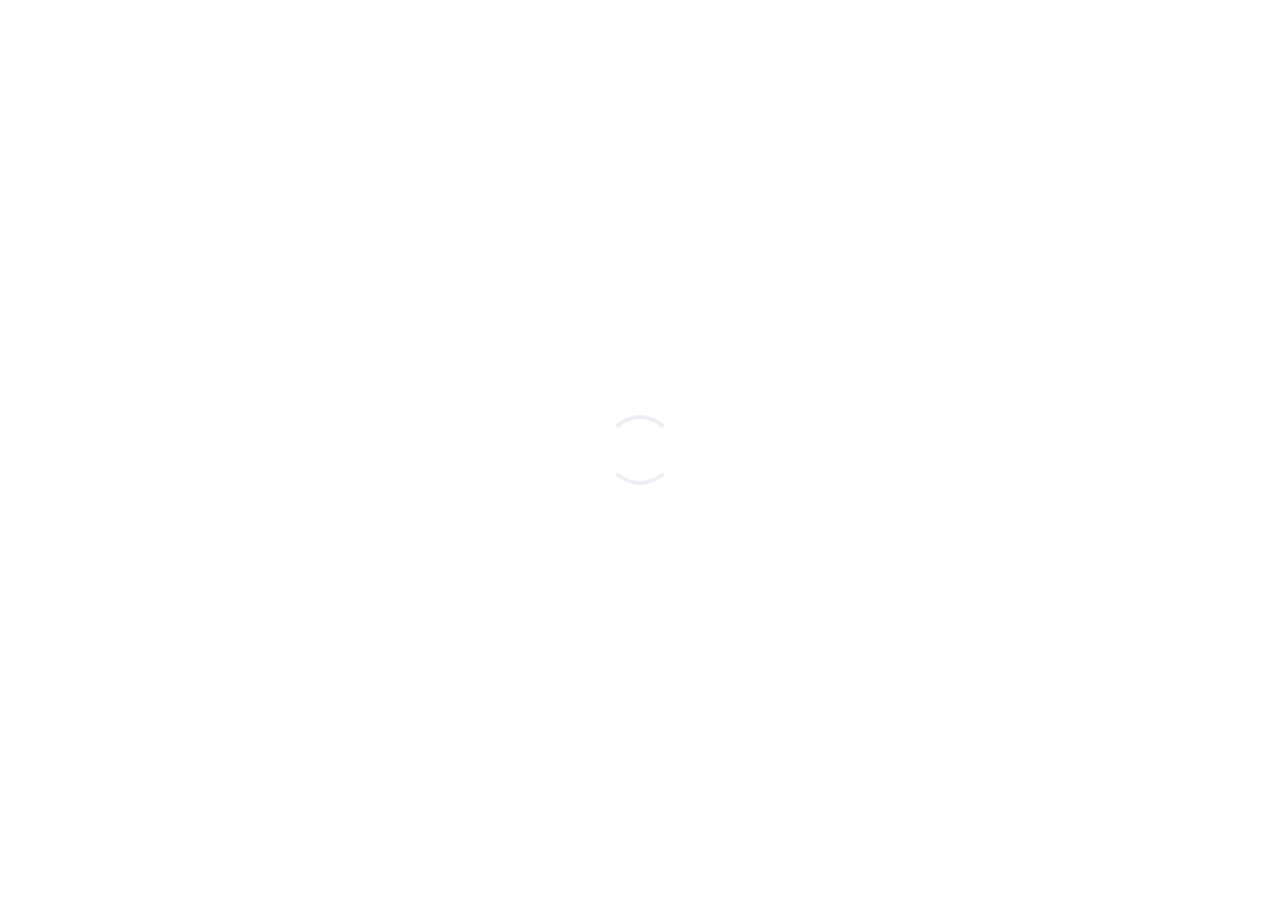
==== index.html @ a8953d32 "added google page" ====
<!doctype html>

<html lang="en">

<head>

    <title>Rohan Kothapalli</title>

    <meta name="description" content="">

    <meta charset="utf-8">
    <meta name="viewport" content="width=device-width, initial-scale=1, shrink-to-fit=no">
    <meta http-equiv="x-ua-compatible" content="ie=edge">

    <!-- Google Font: Lato -->
    <link href='https://fonts.googleapis.com/css?family=Lato:400,100,100italic,300,300italic,400italic,700,700italic,900,900italic&subset=latin,latin-ext' rel='stylesheet' type='text/css'>
    <link rel="stylesheet" href="https://use.fontawesome.com/releases/v5.6.3/css/all.css" integrity="sha384-UHRtZLI+pbxtHCWp1t77Bi1L4ZtiqrqD80Kn4Z8NTSRyMA2Fd33n5dQ8lWUE00s/" crossorigin="anonymous">

    <!-- FontAwesome -->
    <!-- <link rel="stylesheet" href="assets/plugins/font-awesome.min.css"> -->
    <link rel="stylesheet" href="https://cdnjs.cloudflare.com/ajax/libs/font-awesome/4.7.0/css/font-awesome.min.css">

    <!-- Nivo Lightbox-->
    <link rel="stylesheet" href="assets/plugins/nivo-lightbox.css" />
    <link rel="stylesheet" href="assets/plugins/nivo-default.css" />

    <!-- Main CSS -->
    <link rel="stylesheet" href="assets/main.css">

    <!-- Themes -->
    <link rel="stylesheet" href="assets/light-themes.css">
    <link href='http://fonts.googleapis.com/css?family=Pacifico|Raleway' rel='stylesheet' type='text/css'>
    <!-- <link href='http://fonts.googleapis.com/css?family=Raleway' rel='stylesheet' type='text/css'> -->
    <!-- <link href="css/normalize.css" rel="stylesheet" type="text/css">
    <link href="css/webflow.css" rel="stylesheet" type="text/css">
    <link href="css/mayya-website.webflow.css" rel="stylesheet" type="text/css"> -->
    <!--<link rel="stylesheet" href="assets/css/themes.dark.css">-->
    <!-- <script type="text/javascript" async
  src="https://cdnjs.cloudflare.com/ajax/libs/mathjax/2.7.5/MathJax.js?config=TeX-MML-AM_CHTML">
</script> -->

    <!-- Custom CSS -->
    <!--<link rel="stylesheet" href="assets/css/custom.css">-->

    <!-- jQuery -->
    <script src="assets/js/jquery.min.js"></script>

    <!-- dense.js (Retina plugin) -->
    <script src="assets/js/dense.js"></script>

    <!-- Nivo Lightbox -->
    <script src="assets/nivo-lightbox.min.js"></script>

    <!-- ScrollReveal -->
    <script src="assets/js/scrollreveal.min.js"></script>

    <!-- Main JS -->
    <script src="assets/js/main.js"></script>
    <script src="https://ajax.googleapis.com/ajax/libs/webfont/1.4.7/webfont.js" type="text/javascript"></script>
    <!-- Global site tag (gtag.js) - Google Analytics -->
    <script async src="https://www.googletagmanager.com/gtag/js?id=UA-82874702-3"></script>
    <script>
    window.dataLayer = window.dataLayer || [];
    function gtag(){dataLayer.push(arguments);}
    gtag('js', new Date());

    gtag('config', 'UA-82874702-3');
    </script>

</head>

<body>

    <div class="c-preloader  js-preloader">
        <div class="c-preloader__spinner  t-preloader__spinner"></div>
    </div>

    <div class="c-main-container  js-main-container">



        <!-- ################################ -->
        <!-- ############ HEADER ############ -->
        <!-- ################################ -->
        <section class="o-section--header  t-section  t-section--header">
            <div class="c-header">

                <div class="o-section__header-bg  t-section__header"></div>
                <div class="o-section__content-bg  t-section__content"></div>
                
                <div class="o-container">
                    <div class="o-section__container">

                        <header class="o-section__header  c-header__header  t-section__header">
                            <div class="c-header__inner-header">

                                <div class="c-header__avatar">
                                    <div class="a-header c-avatar">
                                        <img class="my_image" src="rohan2.png" alt="">
                                    </div>
                                    <!-- /c-avatar -->
                                </div>
                                <!-- /c-header-avatar -->

                            </div>
                            <!-- /c-header__inner-header -->
                        </header>
                        
                        <!-- /o-section__header -->

                        <div class="o-section__content  c-header__content  t-section__content">
                            <div class="c-header__inner-content">

                                <div class="c-header__top">

                                    <div class="c-header__brand">

                                        <div class="c-brand">
                                            <h1 class="c-brand__title  t-title">
                                                    <span class="c-brand__sizer">
                                                        <span class="a-header  c-brand__second-word  t-title__second-word">
                                                            Rohan
                                                        </span>
                                                        <span class="a-header  c-brand__first-word  t-title__first-word">
                                                            Kothapalli
                                                        </span>
                                                    </span>
                                                </h1>
                                            <h2 class="a-header  c-brand__sub-title  t-sub-title">
                                                    <span class="c-brand__sizer">
                                                        Software Developer  
                                                    </span>
                                                    <!-- <span class="c-brand__sizer">
                                                        Mathematician &amp; Programmer
                                                    </span> -->
                                            </h2>
                                        </div>
                                        <div class="social-links">
                                            <a class="social" href="https://github.com/rohanricky" target="_blank"><i class="fa fa-github"></i></a>
                                            <a class="social" href="https://www.linkedin.com/in/rohanricky/" target="_blank"><i class="fa fa-linkedin"></i></a>
                                            <a class="social" href="https://stackoverflow.com/users/6053449/rohan" target="_blank"><i class="fa fa-stack-overflow"></i></a>
                                            <a class="social" href="https://www.quora.com/profile/Rohan-Kothapalli" target="_blank"><i class="fa fa-quora"></i></a>
                                            <!-- <a class="social" href="https://facebook.com/" target="_blank"><i class="fa fa-facebook"></i></a> -->
                                        </div>
                                        <!-- /c-brand -->

                                    </div>
                                    <!-- /c-header__brand -->

                                    <!-- /c-header__social-buttons -->

                                </div>
                                <!-- /c-header__top -->

                                <div class="c-header__contact">

                                    <hr class="a-header  c-header__contact-divider" />

                                    <div class="o-grid">

                                        <div class="o-grid__col-md-3  o-grid__col-sm-6">
                                            <div class="a-header  o-content">
                                                <div class="o-content__body">
                                                    <h4>Resume</h4> 
                                                    <a href="https://drive.google.com/file/d/1NRqdg_s9lMF4RpI2hsZl6StPpZ5deizU/view?usp=sharing" target="_blank">rohan.pdf</a>
                                                    <!-- <address>
                                                            San Jose, CA <br /> Boston, MA
                                                    </address> -->
                                                </div>
                                            </div>
                                            <!-- /o-content -->
                                        </div>
                                        <!-- /o-grid__col -->

                                        <div class="o-grid__col-md-3  o-grid__col-sm-6">
                                            <div class="a-header  o-content">
                                                <div class="o-content__body">
                                                    <h4>Blog</h4>
                                                    <p>
                                                        <a href="http://blog.rohanricky.me">Check it out!</a>
                                                    </p>
                                                </div>
                                            </div>
                                            <!-- /o-content -->
                                        </div>
                                        <!-- /o-grid__col -->

                                        <div class="o-grid__col-md-3  o-grid__col-sm-6">
                                            <div class="a-header  o-content">
                                                <div class="o-content__body">
                                                    <a class="t-link-container">
                                                        <h4>Interests</h4>
                                                        <p>
                                                            <span class="t-link-container__item--blended">
                                                                    Cloud Computing <br /> Machine Learning
                                                                </span>
                                                        </p>
                                                    </a>
                                                    <!-- /o-link-container -->
                                                </div>
                                            </div>
                                            <!-- /o-content -->
                                        </div>
                                        <!-- /o-grid__col -->

                                        <div class="o-grid__col-md-3  o-grid__col-sm-6">
                                            <div class="a-header  o-content">
                                                <div class="o-content__body">
                                                    <a class="t-link-container">
                                                        <h4>Email</h4>
                                                        <p>
                                                            <span class="t-link-container__item--blended">
                                                                    rohanricky0609@gmail.com
                                                                </span>
                                                        </p>
                                                    </a>
                                                    <!-- /o-link-container -->
                                                </div>
                                            </div>
                                            <!-- /o-content -->
                                        </div>
                                        <!-- /o-grid__col -->

                                    </div>
                                    <!-- /o-grid -->
                                </div>
                                <!-- /c-header__contact -->

                            </div>
                            <!-- /c-header__inner-content -->
                        </div>
                        <!-- /o-section__content -->
                    </div>
                    <!-- /o-section__container -->

                </div>
                <!-- /o-container -->

            </div>
            <!-- /c-header -->
        </section>
        <!-- /o-section -->
        <!-- <math xmlns="http://www.w3.org/1998/Math/MathML">
            <mi>O</mi>
            <mo>&#x2212;</mo>
            <munder>
              <munder>
                <mi>C</mi>
                <mrow>
                  <mrow class="MJX-TeXAtom-ORD">
                    <mo stretchy="false">|</mo>
                  </mrow>
                  <mrow class="MJX-TeXAtom-ORD">
                    <mo stretchy="false">|</mo>
                  </mrow>
                </mrow>
              </munder>
              <mi>O</mi>
            </munder>
            <mo>&#x2212;</mo>
            <mi>O</mi>
            <mi>H</mi>
          </math> -->
        <!-- <div class="section">
            <div class="w-container">
              <div class="section-title-group">
                <h2 class="section-heading centered">What i do</h2>
                <p class="paragraph-3">There&#x27;s a quote by Eric Hoffer I remember reflecting on during my college days.<br><br><em>“In times of change, learners inherit the earth, while the learned find themselves beautifully equipped to deal with a world that no longer exists.”<br><br></em>I didn&#x27;t quite get the meaning of the quote back then but today I live, breathe and sleep it. Every day, there&#x27;s new hardware and software that smart people across the world are building - each more efficient than the last. Most people don&#x27;t realise that computers, once a handy tool to save time, are now saving <strong class="bold-text-3">so much</strong> time that human beings might not even be necessary in the general workforce a few years from now.<br><br>Human progress moves quicker and quicker as time goes on—a phenomenon futurist Ray Kurzweil calls human history’s Law of Accelerating Returns. In a day and age where computers make most tasks easier, there are larger and larger groups of people who are losing their jobs. The first venture capital backed company I founded and served as CEO for worked in the recruitment space, serving over 4 million requests in 2016. In that year, I truly saw the damage automation could do, as well as its potential. <br><br>A clear pattern emerged - the lines between most &quot;industries&quot; were blurring and technology seemed as pervasive as ever. The folks using my platform who understood this continued to rise up the ranks of their respective companies, while the ones who failed to comprehend <em>why</em> it was necessary to learn new skills were left behind.<br><br>It was a great personal lesson for me and over the last 4 years I&#x27;ve tried to dig deep into every single field I&#x27;m passionate about. The shy young web developer I was back then proceeded to pick up the art of writing, design and the skill to sell anything. With the ability to talk to both humans and machines, I hope to one day make conversation with a frontier that has challenged homo sapiens since the dawn of time - <strong>the human genome</strong>.<br><br>In all of this, I still get time to keep up with the Kardashians (or the next best thing: The Life and Times of Donald J Trump).<br>‍<br></p>
              </div>
            </div>
        </div>
        <div class="div-block-2"></div> -->

        <!-- ################################ -->
        <!-- ############ INTRO ############# -->
        <!-- ################################ -->
<!---
        <section class="o-section  t-section  ">

            <div class="o-section__header-bg  t-section__header"></div>
            <div class="o-section__content-bg  t-section__content"></div>

            <div class="o-container">
                <div class="o-section__container">

                    <header class="o-section__header  t-section__header">
                        <div class="o-content">
                            <h2 class="o-section__heading">
                                    About
                                </h2>
                            <div class="o-content__body  o-section__description">
                                Who I am, in a nutshell.
                            </div>
                        </div>
                    </header>
                    <!-- /o-section__header 

                    <div class="o-section__content  t-section__content  ">

                        <div class="o-content">
                            <div class="c-intro">
                                <div class="o-content__body">
                                    <p>
                                        I'm currently a student at NIT Agartala splitting his time between research and school. I started out working in bioinformatics and moved to developing statistical algorithms to process big sparse datasets. Now, I'm working in machine learning and have a particular interest in the theory behind it. Specifically, I'm looking to research in optimization theory, linear algebra, and statistical learning theory.
                                    </p>
                                </div>
                            </div>
                        </div>

                    </div>
                    <!-- /o-section__content

                </div>
                <!-- /o-section__container 
            </div>
            <!-- /o-container 

        </section>
    --->
        <!-- /o-section -->



        <!-- ################################ -->
        <!-- ########## EXPERTISE ########### -->
        <!-- ################################ -->

        <section class="o-section  t-section  ">

            <div class="o-section__header-bg  t-section__header"></div>
            <div class="o-section__content-bg  t-section__content"></div>

            <div class="o-container">
                <div class="o-section__container">

                    <header class="o-section__header  t-section__header">
                        <div class="o-content">
                            <h2 class="o-section__heading">
                                    Skills
                                </h2>
                            <div class="o-content__body  o-section__description">
                                Always ready to pick up a new one.
                            </div>
                        </div>
                    </header>
                    <!-- /o-section__header -->

                    <div class="o-section__content  t-section__content  ">

                        <div class="o-grid">

                            <div class="o-grid__col-sm-6">
                                <div class="o-media  o-media--block  o-content">
                                    <div class="o-media__figure">
                                        <div class="c-number  t-primary-color">
                                            01
                                        </div>
                                    </div>
                                    <div class="o-media__body  o-content__body">
                                        <h3>Javascript</h3>
                                        <p>
                                            Proficient in Nodejs, React, Express, and other frameworks within Javascript. Experienced in building websites primarily with MERN stack.
                                        </p>
                                    </div>
                                </div>
                                <!-- /o-media o-content -->
                            </div>
                            <!-- /o-grid__col -->

                            <div class="o-grid__col-sm-6">
                                <div class="o-media  o-media--block  o-content">
                                    <div class="o-media__figure">
                                        <div class="c-number  t-primary-color">
                                            02
                                        </div>
                                    </div>
                                    <div class="o-media__body  o-content__body">
                                        <h3>Python</h3>
                                        <p>
                                            I use Python for faster start time and time efficient tasks. Used flask as light-weight server, tensorflow & keras for Machine Learning models.
                                        </p>
                                    </div>
                                </div>
                                <!-- /o-media o-content -->
                            </div>
                            <!-- /o-grid__col -->

                            <div class="o-grid__col-sm-6">
                                <div class="o-media  o-media--block  o-content">
                                    <div class="o-media__figure">
                                        <div class="c-number  t-primary-color">
                                            03
                                        </div>
                                    </div>
                                    <div class="o-media__body  o-content__body">
                                        <h3>C/C++</h3>
                                        <p>
                                            Strong knowledge of algorithm design and analysis with a firm grip on STL C++ library. Used mainly with Nodejs to make processes faster. 
                                        </p>
                                    </div>
                                </div>
                                <!-- /o-media o-content -->
                            </div>
                            <!-- /o-grid__col -->

                            <div class="o-grid__col-sm-6">
                                <div class="o-media  o-media--block  o-content">
                                    <div class="o-media__figure">
                                        <div class="c-number  t-primary-color">
                                            04
                                        </div>
                                    </div>
                                    <div class="o-media__body  o-content__body">
                                        <h3>CS Theory</h3>
                                        <p>
                                            Strong knowledge of system design as well as fundamental concepts such as OS, computer orgranization and cryptography.
                                        </p>
                                    </div>
                                </div>
                                <!-- /o-media o-content -->
                            </div>
                            <!-- /o-grid__col -->

                        </div>
                        <!-- /o-grid -->

                    </div>
                    <!-- /o-section__content -->

                </div>
                <!-- /o-section__container -->
            </div>
            <!-- /o-container -->

        </section>

        <!-- ################################ -->
        <!-- ########## PROJECTS ########## -->
        <!-- ################################ -->

        <section class="o-section  t-section  ">

            <div class="o-section__header-bg  t-section__header"></div>
            <div class="o-section__content-bg  t-section__content"></div>

            <div class="o-container">
                <div class="o-section__container">

                    <header class="o-section__header  t-section__header">
                        <div class="o-content">
                            <h2 class="o-section__heading">
                                    PROJECTS
                                </h2>
                            <div class="o-content__body  o-section__description">
                                Click on the projects to learn more.
                            </div>
                        </div>
                    </header>
                    <!-- /o-section__header -->

                    <div class="o-section__content  t-section__content  ">

                        <div class="o-grid">

                            <div class="o-grid__col-sm-6">
                                <div class="o-media  o-media--block  o-content">
                                    <div class="o-media__figure">
                                        <div class="c-number  t-primary-color">
                                            01
                                        </div>
                                    </div>
                                    <div class="o-media__body  o-content__body">
                                        <h3><a href="#">Jarvis</a></h3>
                                        <p>
                                            Jarvis is my personal assistant which helps with all the boring tasks. It is a server which takes in my voice, input processes it and performs an action. Implemented as desktop and mobile app.
                                        </p>
                                    </div>
                                </div>
                                <!-- /o-media o-content -->
                            </div>
                            <!-- /o-grid__col -->

                            <div class="o-grid__col-sm-6">
                                <div class="o-media  o-media--block  o-content">
                                    <div class="o-media__figure">
                                        <div class="c-number  t-primary-color">
                                            02
                                        </div>
                                    </div>
                                    <div class="o-media__body  o-content__body">
                                        <h3><a href="https://blog.rohanricky.me/post/181678440563/home-security-system-using-python-and-opencv">Home Security</a></h3>
                                        <p>
                                           I designed a home surveillance system using OpenCV which recognizes faces, records video if unknown face is detected and sends the video to google drive. 
                                        </p>
                                    </div>
                                </div>
                                <!-- /o-media o-content -->
                            </div>
                            <!-- /o-grid__col -->

                            <div class="o-grid__col-sm-6">
                                <div class="o-media  o-media--block  o-content">
                                    <div class="o-media__figure">
                                        <div class="c-number  t-primary-color">
                                            03
                                        </div>
                                    </div>
                                    <div class="o-media__body  o-content__body">
                                        <h3><a href="#">Crack IIT</a></h3>
                                        <p>
                                            I created a website for preparation of IIT JEE & other competitive exams. The website is designed using Nodejs for backend and React to design components for the frontend.  
                                        </p>
                                    </div>
                                </div>
                                <!-- /o-media o-content -->
                            </div>
                            <!-- /o-grid__col -->

                            <div class="o-grid__col-sm-6">
                                <div class="o-media  o-media--block  o-content">
                                    <div class="o-media__figure">
                                        <div class="c-number  t-primary-color">
                                            04
                                        </div>
                                    </div>
                                    <div class="o-media__body  o-content__body">
                                        <h3>Sync</h3>
                                        <p>
                                            I designed an app to sync a folder on 2 different computers. I used Flask server and couchdb's feature rev_id to track changes and send only the changed files.
                                        </p>
                                    </div>
                                </div>
                                <!-- /o-media o-content -->
                            </div>
                            <!-- /o-grid__col -->

                        </div>
                        <!-- /o-grid -->

                    </div>
                    <!-- /o-section__content -->

                </div>
                <!-- /o-section__container -->
            </div>
            <!-- /o-container -->

        </section>
        <!-- /o-section -->

        <!-- ################################ -->
        <!-- ############ HEADER ############ -->
        <!-- ################################ -->
        <!-- Publication section-->
        <!-- /o-section -->



        <!-- ################################ -->
        <!-- ########## EXPERIENCE ########## -->
        <!-- ################################ -->

        <section class="o-section  t-section  ">

            <div class="o-section__header-bg  t-section__header"></div>
            <div class="o-section__content-bg  t-section__content"></div>

            <div class="o-container">
                <div class="o-section__container">

                    <header class="o-section__header  t-section__header">
                        <div class="o-content">
                            <h2 class="o-section__heading">
                                    Experience
                                </h2>
                            <div class="o-content__body  o-section__description">
                                A work in progress.
                            </div>
                        </div>
                    </header>
                    <!-- /o-section__header -->

                    <div class="o-section__content  t-section__content  u-pb-0">

                        <div class="a-experience-timeline  c-timeline  t-border-color">

                
                            <!-- /c-timeline__item -->
                            <div class="c-timeline__item">
                                <div class="c-timeline__point  t-timeline__point  t-primary-bg"></div>
                                <div class="o-content">
                                    <div class="o-grid">
                                        <div class="o-grid__col-md-5">
                                            <div class="c-work__timeframe">
                                                August 2018 &ndash; Present
                                            </div>
                                            <h3 class="c-work__heading">
                                                    Consultant Data Engineer
                                                </h3>
                                            <h4 class="c-work__title">
                                                    
                                                </h4>
                                            <div class="c-work__location">
                                                Amsterdam(Remote)
                                            </div>
                                        </div>
                                        <div class="o-grid__col-md-7">
                                            <!-- <p>
                                                Built a framework to analyze differences between male and female cancer patients based on genetic markers and predict which treatments may be more effective in one gender over the other.
                                            </p> -->
                                            <p>
                                                Built a greenhouse detection model on satellite image data (25,000 images).
                                                Used Mask-RCNN with ResNet backbone to classify greenhouses into 3
                                                classes and performed successful inference on 500,000 images.
                                                Built an AWS pipeline to receive, process and send data as an API.
                                            </p>
                                        </div>
                                    </div>
                                    <!-- /o-grid -->
                                </div>
                                <!-- /o-content -->
                            </div>
                            <!-- /c-timeline__item -->

                            <div class="c-timeline__item">
                                <div class="c-timeline__point  t-timeline__point  t-primary-bg"></div>
                                <div class="o-content">
                                    <div class="o-grid">
                                        <div class="o-grid__col-md-5">
                                            <div class="c-work__timeframe">
                                                May 2018 &ndash; July 2018
                                            </div>
                                            <h3 class="c-work__heading">
                                                    Physiz
                                                </h3>
                                            <h4 class="c-work__title">
                                                    Software Developer Intern
                                                </h4>
                                            <div class="c-work__location">
                                                Mumbai, India
                                            </div>
                                        </div>
                                        <div class="o-grid__col-md-7">
                                            <!-- <p>
                                                Used machine learning to predict which breast cancer patients would respond to chemotherapy based on non-invasive scans. Novel application of image analysis techniques in conjunction with model architecture.
                                            </p> -->
                                            <p>
                                                Built user management from scratch. Improved React to make
                                                components more reusable by shifting to a custom template.
                                                Planning & developing a basic crop management feature.
                                                Worked on integrating ML models into the webapp and
                                                implemented feedback based model.
                                            </p>
                                        </div>
                                    </div>
                                    <!-- /o-grid -->
                                </div>
                                <!-- /o-content -->
                            </div>
                            <!-- /c-timeline__item -->

                        </div>
                        <!-- /c-timeline -->

                    </div>
                    <!-- /o-section__content -->

                </div>
                <!-- /o-section__container -->
            </div>
            <!-- /o-container -->

        </section>
        <!-- /o-section -->



        <!-- ################################ -->
        <!-- ########### EDUCATION ########## -->
        <!-- ################################ -->

        <section class="o-section  t-section  ">

            <div class="o-section__header-bg  t-section__header"></div>
            <div class="o-section__content-bg  t-section__content"></div>

            <div class="o-container">
                <div class="o-section__container">

                    <header class="o-section__header  t-section__header">
                        <div class="o-content">
                            <h2 class="o-section__heading">
                                    Education
                                </h2>
                            <div class="o-content__body  o-section__description">
                                Always learning.
                            </div>
                        </div>
                    </header>
                    <!-- /o-section__header -->

                    <div class="o-section__content  t-section__content  u-pt-0">

                        <div class="o-content">
                            <div class="a-education-timeline  c-timeline  t-border-color  o-section__full-top-space">
                                <div class="c-timeline__end  t-border-color"></div>

                                <div class="c-timeline__item">
                                    <div class="c-timeline__point  t-timeline__point  t-primary-bg"></div>
                                    <div class="o-content">
                                        <div class="o-grid">
                                            <div class="o-grid__col-md-5">
                                                <div class="c-work__timeframe">
                                                    2015 &ndash; 2019
                                                </div>
                                                <h3 class="c-work__heading">
                                                        National Inst. of Technology
                                                    </h3>
                                                <h4 class="c-work__title">
                                                        Undergraduate
                                                    </h4>
                                                <div class="c-work__location">
                                                    Agartala, India
                                                </div>
                                            </div>
                                            <div class="o-grid__col-md-7">
                                                <p>
                                                    Pursuing my Undergraduate in Electronics and Communication Engineering with a strong
                                                    affinity towards Math & Computer Science.
                                                </p>
                                            </div>
                                        </div>
                                        <!-- /o-grid -->
                                    </div>
                                    <!-- /o-content -->
                                </div>
                                <!-- /c-timeline__item -->

                            </div>
                            <!-- /c-timeline -->
                        </div>
                        <!-- /o-content -->

                    </div>
                    <!-- /o-section__content -->

                </div>
                <!-- /o-section__container -->
            </div>
            <!-- /o-container -->

        </section>
        <!-- /o-section -->



        <!-- ################################ -->
        <!-- ############ HEADER ############ -->
        <!-- ################################ -->
        <!-- /o-section -->
        <div class="w-container">
            <div class="section-title-group">
        <div class="text-block-2"><strong class="trials">Want to reach out? </strong></div><br><div class="text-block-3">For any business opportunities/queries email me at <strong><div class="text-block-3">rohanricky0609@gmail.com</strong></div></div></div>
        </div>

    </div>
    <!-- /c-main-container -->

</body>

</html>
---- assets/plugins/nivo-default.css ----
/*
 * Nivo Lightbox Default Theme v1.0
 * http://dev7studios.com/nivo-lightbox
 *
 * Copyright 2013, Dev7studios
 * Free to use and abuse under the MIT license.
 * http://www.opensource.org/licenses/mit-license.php
 */
 
.nivo-lightbox-theme-default.nivo-lightbox-overlay { 
	background: #666;
	background: rgba(0,0,0,0.6); 
}
.nivo-lightbox-theme-default .nivo-lightbox-content.nivo-lightbox-loading { background: url(loading.gif) no-repeat 50% 50%; }

.nivo-lightbox-theme-default .nivo-lightbox-nav {
	top: 10%;
	width: 8%;
	height: 80%;
	text-indent: -9999px;
	background-repeat: no-repeat;
	background-position: 50% 50%;
	opacity: 0.5;
}
.nivo-lightbox-theme-default .nivo-lightbox-nav:hover { 
	opacity: 1; 
	background-color: rgba(0,0,0,0.5);
}
.nivo-lightbox-theme-default .nivo-lightbox-prev { 
	background-image: url(prev.png); 
	border-radius: 0 3px 3px 0;
}
.nivo-lightbox-theme-default .nivo-lightbox-next { 
	background-image: url(next.png); 
	border-radius: 3px 0 0 3px;
}

.nivo-lightbox-theme-default .nivo-lightbox-close {
	display: block;
	background: url(close.png) no-repeat 5px 5px;
	width: 16px;
	height: 16px;
	text-indent: -9999px;
	padding: 5px;
	opacity: 0.5;
}
.nivo-lightbox-theme-default .nivo-lightbox-close:hover { opacity: 1; }

.nivo-lightbox-theme-default .nivo-lightbox-title-wrap { bottom: -7%; }
.nivo-lightbox-theme-default .nivo-lightbox-title {
	font: 14px/20px 'Helvetica Neue', Helvetica, Arial, sans-serif;
	font-style: normal;
	font-weight: normal;
	background: #000;
	color: #fff;
	padding: 7px 15px;
	border-radius: 30px;
}

.nivo-lightbox-theme-default .nivo-lightbox-image img {
	background: #fff;
	-webkit-box-shadow: 0px 1px 1px rgba(0,0,0,0.4);
	   -moz-box-shadow: 0px 1px 1px rgba(0,0,0,0.4);
	        box-shadow: 0px 1px 1px rgba(0,0,0,0.4);
}
.nivo-lightbox-theme-default .nivo-lightbox-ajax,
.nivo-lightbox-theme-default .nivo-lightbox-inline {
	background: #fff;
	padding: 40px;
	-webkit-box-shadow: 0px 1px 1px rgba(0,0,0,0.4);
	   -moz-box-shadow: 0px 1px 1px rgba(0,0,0,0.4);
	        box-shadow: 0px 1px 1px rgba(0,0,0,0.4);
}

@media (-webkit-min-device-pixel-ratio: 1.3),
       (-o-min-device-pixel-ratio: 2.6/2),
       (min--moz-device-pixel-ratio: 1.3),
       (min-device-pixel-ratio: 1.3),
       (min-resolution: 1.3dppx) {

	.nivo-lightbox-theme-default .nivo-lightbox-content.nivo-lightbox-loading { 
		background-image: url(loading@2x.gif); 
		background-size: 32px 32px;
	}
	.nivo-lightbox-theme-default .nivo-lightbox-prev { 
		background-image: url(prev@2x.png); 
		background-size: 48px 48px;
	}
	.nivo-lightbox-theme-default .nivo-lightbox-next { 
		background-image: url(next@2x.png); 
		background-size: 48px 48px;
	}
	.nivo-lightbox-theme-default .nivo-lightbox-close { 
		background-image: url(close@2x.png); 
		background-size: 16px 16px;
	}
	
}
---- assets/main.css ----
@charset "UTF-8";
/*! normalize.css v3.0.3 | MIT License | github.com/necolas/normalize.css */
/**
 * 1. Set default font family to sans-serif.
 * 2. Prevent iOS and IE text size adjust after device orientation change,
 *    without disabling user zoom.
 */
html {
  font-family: sans-serif;
  /* 1 */
  -ms-text-size-adjust: 100%;
  /* 2 */
  -webkit-text-size-adjust: 100%;
  /* 2 */
}

/**
 * Remove default margin.
 */
body {
  margin: 0;
}

/* HTML5 display definitions
   ========================================================================== */
/**
 * Correct `block` display not defined for any HTML5 element in IE 8/9.
 * Correct `block` display not defined for `details` or `summary` in IE 10/11
 * and Firefox.
 * Correct `block` display not defined for `main` in IE 11.
 */
article,
aside,
details,
figcaption,
figure,
footer,
header,
main,
menu,
nav,
summary {
  display: block;
}

.section {
  position: relative;
  padding: 80px 10px;
  text-align: center;
}

.t-section {
  background-image: #ff0;
}

.section.accent {
  background-color: #ff0;
}

.w-container {
  margin-left: auto;
  margin-right: auto;
  max-width: 940px;
}
.w-container:before,
.w-container:after {
  content: " ";
  display: table;
}
.w-container:after {
  clear: both;
}
.w-container .w-row {
  margin-left: -10px;
  margin-right: -10px;
}

.section-title-group {
  margin-bottom: 60px;
}

.section-heading {
  margin-top: 0px;
  margin-bottom: 16px;
}

.section-heading.centered {
  margin-bottom: 90px;
  font-family: 'Pacifico', sans-serif;
  color: #000;
  font-size: 30px;
  font-weight: 700;
  text-align: center;
  text-transform: capitalize;
}

.section-heading.centered.white {
  color: #ff0;
}

.section-heading.centered.nothigh {
  margin-bottom: 60px;
}

.section-subheading.center {
  color: #8e8e9c;
  font-size: 18px;
  font-weight: 300;
  text-align: center;
  letter-spacing: 3px;
  text-transform: uppercase;
}

.section-subheading.center.off-white {
  padding-bottom: 0px;
  color: #e8e8e8;
}

.paragraph-3 {
  margin-bottom: 0px;
  font-family: 'Raleway';
  color: #333;
  font-size: 22px;
  line-height: 30px;
  text-align: left;
}

.paragraph-3.p33 {
  margin-bottom: 20px;
}

.text-block-2 {
  font-family: 'Libre Baskerville', sans-serif; 
  color: #3b3b3b;
  font-size: 20px;
  text-align: center;
  margin-top: 20px;
  line-height: 30px;
}

.text-block-3 {
  font-family: 'Libre Baskerville', sans-serif; 
  color: #3b3b3b;
  font-size: 20px;
  text-align: center;
  line-height: 20px;
}

.trials {
  display: inline-block;
  margin-bottom: 29px;
  font-family: 'Libre Franklin', sans-serif;
  font-size: 30px;
  line-height: 30px;
}

.my_image {
  border-radius: 50%;
  width : 14rem;
}

.fa {
  margin-top: 18px;
}

.social {
    display: inline-block;
    cursor: pointer;
    width: 50px;
    height: 50px;
    border-radius: 24px;
    background-color:black;
    /* margin: 0 1px; */
    margin-top : 40px;
    text-align: center;
}
/**
 * 1. Correct `inline-block` display not defined in IE 8/9.
 * 2. Normalize vertical alignment of `progress` in Chrome, Firefox, and Opera.
 */
audio,
canvas,
progress,
video {
  display: inline-block;
  /* 1 */
  vertical-align: baseline;
  /* 2 */
}

/**
 * Prevent modern browsers from displaying `audio` without controls.
 * Remove excess height in iOS 5 devices.
 */
audio:not([controls]) {
  display: none;
  height: 0;
}

/**
 * Address `[hidden]` styling not present in IE 8/9/10.
 * Hide the `template` element in IE 8/9/10/11, Safari, and Firefox < 22.
 */
[hidden],
template {
  display: none;
}

/* Links
   ========================================================================== */
/**
 * Remove the gray background color from active links in IE 10.
 */
a {
  background-color:transparent;
}

/**
 * Improve readability of focused elements when they are also in an
 * active/hover state.
 */
a:active,
a:hover {
  outline: 0;
}

/* Text-level semantics
   ========================================================================== */
/**
 * Address styling not present in IE 8/9/10/11, Safari, and Chrome.
 */
abbr[title] {
  border-bottom: 1px dotted;
}

/**
 * Address style set to `bolder` in Firefox 4+, Safari, and Chrome.
 */
b,
strong {
  font-weight: bold;
}

/**
 * Address styling not present in Safari and Chrome.
 */
dfn {
  font-style: italic;
}

/**
 * Address variable `h1` font-size and margin within `section` and `article`
 * contexts in Firefox 4+, Safari, and Chrome.
 */
h1 {
  font-size: 2em;
  margin: 0.67em 0;
}

/**
 * Address styling not present in IE 8/9.
 */
mark {
  background: #ff0;
  color: #000;
}

/**
 * Address inconsistent and variable font size in all browsers.
 */
small {
  font-size: 80%;
}

/**
 * Prevent `sub` and `sup` affecting `line-height` in all browsers.
 */
sub,
sup {
  font-size: 75%;
  line-height: 0;
  position: relative;
  vertical-align: baseline;
}

sup {
  top: -0.5em;
}

sub {
  bottom: -0.25em;
}

/* Embedded content
   ========================================================================== */
/**
 * Remove border when inside `a` element in IE 8/9/10.
 */
img {
  border: 0;
}

/**
 * Correct overflow not hidden in IE 9/10/11.
 */
svg:not(:root) {
  overflow: hidden;
}

/* Grouping content
   ========================================================================== */
/**
 * Address margin not present in IE 8/9 and Safari.
 */
figure {
  margin: 1em 40px;
}

/**
 * Address differences between Firefox and other browsers.
 */
hr {
  box-sizing: content-box;
  height: 0;
}

/**
 * Contain overflow in all browsers.
 */
pre {
  overflow: auto;
}

/**
 * Address odd `em`-unit font size rendering in all browsers.
 */
code,
kbd,
pre,
samp {
  font-family: monospace, monospace;
  font-size: 1em;
}

/* Forms
   ========================================================================== */
/**
 * Known limitation: by default, Chrome and Safari on OS X allow very limited
 * styling of `select`, unless a `border` property is set.
 */
/**
 * 1. Correct color not being inherited.
 *    Known issue: affects color of disabled elements.
 * 2. Correct font properties not being inherited.
 * 3. Address margins set differently in Firefox 4+, Safari, and Chrome.
 */
button,
input,
optgroup,
select,
textarea {
  color: inherit;
  /* 1 */
  font: inherit;
  /* 2 */
  margin: 0;
  /* 3 */
}

/**
 * Address `overflow` set to `hidden` in IE 8/9/10/11.
 */
button {
  overflow: visible;
}

/**
 * Address inconsistent `text-transform` inheritance for `button` and `select`.
 * All other form control elements do not inherit `text-transform` values.
 * Correct `button` style inheritance in Firefox, IE 8/9/10/11, and Opera.
 * Correct `select` style inheritance in Firefox.
 */
button,
select {
  text-transform: none;
}

/**
 * 1. Avoid the WebKit bug in Android 4.0.* where (2) destroys native `audio`
 *    and `video` controls.
 * 2. Correct inability to style clickable `input` types in iOS.
 * 3. Improve usability and consistency of cursor style between image-type
 *    `input` and others.
 */
button,
html input[type="button"],
input[type="reset"],
input[type="submit"] {
  -webkit-appearance: button;
  /* 2 */
  cursor: pointer;
  /* 3 */
}

/**
 * Re-set default cursor for disabled elements.
 */
button[disabled],
html input[disabled] {
  cursor: default;
}

/**
 * Remove inner padding and border in Firefox 4+.
 */
button::-moz-focus-inner,
input::-moz-focus-inner {
  border: 0;
  padding: 0;
}

/**
 * Address Firefox 4+ setting `line-height` on `input` using `!important` in
 * the UA stylesheet.
 */
input {
  line-height: normal;
}

/**
 * It's recommended that you don't attempt to style these elements.
 * Firefox's implementation doesn't respect box-sizing, padding, or width.
 *
 * 1. Address box sizing set to `content-box` in IE 8/9/10.
 * 2. Remove excess padding in IE 8/9/10.
 */
input[type="checkbox"],
input[type="radio"] {
  box-sizing: border-box;
  /* 1 */
  padding: 0;
  /* 2 */
}

/**
 * Fix the cursor style for Chrome's increment/decrement buttons. For certain
 * `font-size` values of the `input`, it causes the cursor style of the
 * decrement button to change from `default` to `text`.
 */
input[type="number"]::-webkit-inner-spin-button,
input[type="number"]::-webkit-outer-spin-button {
  height: auto;
}

/**
 * 1. Address `appearance` set to `searchfield` in Safari and Chrome.
 * 2. Address `box-sizing` set to `border-box` in Safari and Chrome.
 */
input[type="search"] {
  -webkit-appearance: textfield;
  /* 1 */
  box-sizing: content-box;
  /* 2 */
}

/**
 * Remove inner padding and search cancel button in Safari and Chrome on OS X.
 * Safari (but not Chrome) clips the cancel button when the search input has
 * padding (and `textfield` appearance).
 */
input[type="search"]::-webkit-search-cancel-button,
input[type="search"]::-webkit-search-decoration {
  -webkit-appearance: none;
}

/**
 * Define consistent border, margin, and padding.
 */
fieldset {
  border: 1px solid #c0c0c0;
  margin: 0 2px;
  padding: 0.35em 0.625em 0.75em;
}

/**
 * 1. Correct `color` not being inherited in IE 8/9/10/11.
 * 2. Remove padding so people aren't caught out if they zero out fieldsets.
 */
legend {
  border: 0;
  /* 1 */
  padding: 0;
  /* 2 */
}

/**
 * Remove default vertical scrollbar in IE 8/9/10/11.
 */
textarea {
  overflow: auto;
}

/**
 * Don't inherit the `font-weight` (applied by a rule above).
 * NOTE: the default cannot safely be changed in Chrome and Safari on OS X.
 */
optgroup {
  font-weight: bold;
}

/* Tables
   ========================================================================== */
/**
 * Remove most spacing between table cells.
 */
table {
  border-collapse: collapse;
  border-spacing: 0;
}

td,
th {
  padding: 0;
}

body,
h1, h2, h3, h4, h5, h6,
p,
blockquote,
pre,
dl, dd,
ol, ul,
form, fieldset, legend,
figure,
table, th, td, caption,
hr {
  margin: 0;
  padding: 0;
}

abbr[title],
dfn[title] {
  cursor: help;
}

address {
  font-style: normal;
}

ol ol,
ul ul,
ol ul,
ul ol {
  margin-bottom: 0;
}

img {
  font-style: italic;
  vertical-align: middle;
}

label {
  display: inline-block;
}

input,
button,
select,
textarea {
  line-height: inherit;
  border-radius: 0;
}

textarea {
  resize: vertical;
}

fieldset {
  min-width: 0;
  border: 0;
}

legend {
  display: block;
  width: 100%;
  line-height: inherit;
}

input[type="search"] {
  box-sizing: inherit;
  -webkit-appearance: none;
}

html {
  box-sizing: border-box;
}

*,
*::before,
*::after {
  box-sizing: inherit;
}

h1, h2, h3, h4, h5, h6,
p,
ul, ol,
dl,
blockquote,
address,
hr,
table,
fieldset,
figure,
pre,
.c-progress-bar {
  margin-bottom: 0.55rem;
}

html {
  font-size: 14px;
  min-height: 100%;
  -webkit-text-size-adjust: 100%;
  -ms-text-size-adjust: 100%;
  -moz-osx-font-smoothing: grayscale;
  -webkit-font-smoothing: antialiased;
}

body {
  font-size: 1rem;
  font-family: Lato, "Helvetica Neue", Helvetica, Arial, sans-serif;
  line-height: 1.75;
  color: #333;
  background: #fff;
}

html,
body {
  height: 100%;
}

body {
  font-weight: 400;
  -webkit-font-smoothing: subpixel-antialiased;
}

h1,
h2,
h3, .c-number,
h4,
h5,
h6 {
  font-family: Lato, "Helvetica Neue", Helvetica, Arial, sans-serif;
  font-weight: 600;
}

h1 small,
h2 small,
h3 small, .c-number small,
h4 small,
h5 small,
h6 small {
  font-weight: 400;
  font-size: .7em;
}

h2,
h3, .c-number {
  font-size: 1.2rem;
  line-height: 1.45;
  text-transform: uppercase;
}

a {
  text-decoration: none;
}

hr {
  height: 2px;
  color: #ccc;
  background: #ccc;
  font-size: 0;
  border: 0;
}

ul,
ol,
dd {
  margin-left: 3.5rem;
  padding: 0;
}

[dir=rtl] ul, [dir=rtl]
ol, [dir=rtl]
dd {
  margin-right: 3.5rem;
}

img {
  max-width: 100%;
}

img[width],
img[height] {
  max-width: none;
}

.o-list-bare,
.c-social-buttons,
.c-clients {
  margin-left: 0;
  padding: 0;
  list-style: none;
}

[dir=rtl] .o-list-bare,
[dir=rtl] .c-social-buttons,
[dir=rtl] .c-clients {
  margin-right: 0;
}

.o-list-inline {
  margin-left: 0;
  padding: 0;
  list-style: none;
}

.o-list-inline > li {
  display: inline-block;
}

[dir=rtl] .o-list-inline {
  margin-right: 0;
}

.o-media {
  display: -webkit-flex;
  display: -ms-flexbox;
  display: flex;
  -webkit-align-items: flex-start;
      -ms-flex-align: start;
          align-items: flex-start;
}

.o-media__figure {
  margin-right: 1rem;
}

.o-media__body {
  -webkit-flex: 1;
      -ms-flex: 1;
          flex: 1;
}

.o-media__body,
.o-media__body :last-child {
  margin-bottom: 0;
}

.o-media--reverse > .o-media__figure {
  -webkit-order: 1;
      -ms-flex-order: 1;
          order: 1;
  margin-left: 1rem;
  margin-right: 0;
}

.o-media--flush > .o-media__figure {
  margin-left: 0;
  margin-right: 0;
}

.o-media--block > .o-media__figure {
  margin-left: 0;
  margin-right: 0;
  width: 2.8rem;
}

.o-container {
  max-width: 1276px;
  margin: 0 auto;
}

.o-content {
  padding-bottom: 1.75rem;
}

.o-content__body,
.o-content__body :last-child {
  margin-bottom: 0;
}

@media (min-width: 760px) {
  .o-content {
    padding-bottom: 1.75rem;
  }
}

@media (min-width: 1200px) {
  .o-content {
    padding-bottom: 2.7125rem;
  }
}

.o-grid {
  display: -webkit-flex;
  display: -ms-flexbox;
  display: flex;
  -webkit-flex-flow: row wrap;
      -ms-flex-flow: row wrap;
          flex-flow: row wrap;
  margin-right: -3.5rem;
  position: relative;
}

.o-grid--gallery {
  margin-right: -1.75rem;
  margin-bottom: -1.75rem;
}

.o-grid--gallery [class*="o-grid__col"] {
  padding-right: 1.75rem;
  margin-bottom: 1.75rem;
}

[class*="o-grid__col"] {
  width: 100%;
  padding-right: 3.5rem;
  margin-bottom: 0;
}

.o-grid__col-xs-1 {
  -webkit-flex: 0 0 auto;
      -ms-flex: 0 0 auto;
          flex: 0 0 auto;
  width: calc(99.999999% * 0.08333);
}

.o-grid__col-xs-1:nth-child(1n){
  margin-right: 0;
}

.o-grid__col-xs-1:last-child{
  margin-right: 0;
}

.o-grid__col-xs-1:nth-child(0n){
  float: right;
}

.o-grid__col-xs-1:nth-child(0n){
  margin-right: 0;
}

.o-grid__col-xs-2 {
  -webkit-flex: 0 0 auto;
      -ms-flex: 0 0 auto;
          flex: 0 0 auto;
  width: calc(99.999999% * 0.16667);
}

.o-grid__col-xs-2:nth-child(1n){
  margin-right: 0;
}

.o-grid__col-xs-2:last-child{
  margin-right: 0;
}

.o-grid__col-xs-2:nth-child(0n){
  float: right;
}

.o-grid__col-xs-2:nth-child(0n){
  margin-right: 0;
}

.o-grid__col-xs-3 {
  -webkit-flex: 0 0 auto;
      -ms-flex: 0 0 auto;
          flex: 0 0 auto;
  width: calc(99.999999% * 0.25);
}

.o-grid__col-xs-3:nth-child(1n){
  margin-right: 0;
}

.o-grid__col-xs-3:last-child{
  margin-right: 0;
}

.o-grid__col-xs-3:nth-child(0n){
  float: right;
}

.o-grid__col-xs-3:nth-child(0n){
  margin-right: 0;
}

.o-grid__col-xs-4 {
  -webkit-flex: 0 0 auto;
      -ms-flex: 0 0 auto;
          flex: 0 0 auto;
  width: calc(99.999999% * 0.33333);
}

.o-grid__col-xs-4:nth-child(1n){
  margin-right: 0;
}

.o-grid__col-xs-4:last-child{
  margin-right: 0;
}

.o-grid__col-xs-4:nth-child(0n){
  float: right;
}

.o-grid__col-xs-4:nth-child(0n){
  margin-right: 0;
}

.o-grid__col-xs-5 {
  -webkit-flex: 0 0 auto;
      -ms-flex: 0 0 auto;
          flex: 0 0 auto;
  width: calc(99.999999% * 0.41667);
}

.o-grid__col-xs-5:nth-child(1n){
  margin-right: 0;
}

.o-grid__col-xs-5:last-child{
  margin-right: 0;
}

.o-grid__col-xs-5:nth-child(0n){
  float: right;
}

.o-grid__col-xs-5:nth-child(0n){
  margin-right: 0;
}

.o-grid__col-xs-6 {
  -webkit-flex: 0 0 auto;
      -ms-flex: 0 0 auto;
          flex: 0 0 auto;
  width: calc(99.999999% * 0.5);
}

.o-grid__col-xs-6:nth-child(1n){
  margin-right: 0;
}

.o-grid__col-xs-6:last-child{
  margin-right: 0;
}

.o-grid__col-xs-6:nth-child(0n){
  float: right;
}

.o-grid__col-xs-6:nth-child(0n){
  margin-right: 0;
}

.o-grid__col-xs-7 {
  -webkit-flex: 0 0 auto;
      -ms-flex: 0 0 auto;
          flex: 0 0 auto;
  width: calc(99.999999% * 0.58333);
}

.o-grid__col-xs-7:nth-child(1n){
  margin-right: 0;
}

.o-grid__col-xs-7:last-child{
  margin-right: 0;
}

.o-grid__col-xs-7:nth-child(0n){
  float: right;
}

.o-grid__col-xs-7:nth-child(0n){
  margin-right: 0;
}

.o-grid__col-xs-8 {
  -webkit-flex: 0 0 auto;
      -ms-flex: 0 0 auto;
          flex: 0 0 auto;
  width: calc(99.999999% * 0.66667);
}

.o-grid__col-xs-8:nth-child(1n){
  margin-right: 0;
}

.o-grid__col-xs-8:last-child{
  margin-right: 0;
}

.o-grid__col-xs-8:nth-child(0n){
  float: right;
}

.o-grid__col-xs-8:nth-child(0n){
  margin-right: 0;
}

.o-grid__col-xs-9 {
  -webkit-flex: 0 0 auto;
      -ms-flex: 0 0 auto;
          flex: 0 0 auto;
  width: calc(99.999999% * 0.75);
}

.o-grid__col-xs-9:nth-child(1n){
  margin-right: 0;
}

.o-grid__col-xs-9:last-child{
  margin-right: 0;
}

.o-grid__col-xs-9:nth-child(0n){
  float: right;
}

.o-grid__col-xs-9:nth-child(0n){
  margin-right: 0;
}

.o-grid__col-xs-10 {
  -webkit-flex: 0 0 auto;
      -ms-flex: 0 0 auto;
          flex: 0 0 auto;
  width: calc(99.999999% * 0.83333);
}

.o-grid__col-xs-10:nth-child(1n){
  margin-right: 0;
}

.o-grid__col-xs-10:last-child{
  margin-right: 0;
}

.o-grid__col-xs-10:nth-child(0n){
  float: right;
}

.o-grid__col-xs-10:nth-child(0n){
  margin-right: 0;
}

.o-grid__col-xs-11 {
  -webkit-flex: 0 0 auto;
      -ms-flex: 0 0 auto;
          flex: 0 0 auto;
  width: calc(99.999999% * 0.91667);
}

.o-grid__col-xs-11:nth-child(1n){
  margin-right: 0;
}

.o-grid__col-xs-11:last-child{
  margin-right: 0;
}

.o-grid__col-xs-11:nth-child(0n){
  float: right;
}

.o-grid__col-xs-11:nth-child(0n){
  margin-right: 0;
}

.o-grid__col-xs-12 {
  -webkit-flex: 0 0 auto;
      -ms-flex: 0 0 auto;
          flex: 0 0 auto;
  width: calc(99.999999% * 1);
}

.o-grid__col-xs-12:nth-child(1n){
  margin-right: 0;
}

.o-grid__col-xs-12:last-child{
  margin-right: 0;
}

.o-grid__col-xs-12:nth-child(0n){
  float: right;
}

.o-grid__col-xs-12:nth-child(0n){
  margin-right: 0;
}

@media (min-width: 600px) {
  .o-grid__col-sm-1 {
    -webkit-flex: 0 0 auto;
        -ms-flex: 0 0 auto;
            flex: 0 0 auto;
    width: calc(99.999999% * 0.08333);
  }
  .o-grid__col-sm-1:nth-child(1n){
    margin-right: 0;
  }
  .o-grid__col-sm-1:last-child{
    margin-right: 0;
  }
  .o-grid__col-sm-1:nth-child(0n){
    float: right;
  }
  .o-grid__col-sm-1:nth-child(0n){
    margin-right: 0;
  }
  .o-grid__col-sm-2 {
    -webkit-flex: 0 0 auto;
        -ms-flex: 0 0 auto;
            flex: 0 0 auto;
    width: calc(99.999999% * 0.16667);
  }
  .o-grid__col-sm-2:nth-child(1n){
    margin-right: 0;
  }
  .o-grid__col-sm-2:last-child{
    margin-right: 0;
  }
  .o-grid__col-sm-2:nth-child(0n){
    float: right;
  }
  .o-grid__col-sm-2:nth-child(0n){
    margin-right: 0;
  }
  .o-grid__col-sm-3 {
    -webkit-flex: 0 0 auto;
        -ms-flex: 0 0 auto;
            flex: 0 0 auto;
    width: calc(99.999999% * 0.25);
  }
  .o-grid__col-sm-3:nth-child(1n){
    margin-right: 0;
  }
  .o-grid__col-sm-3:last-child{
    margin-right: 0;
  }
  .o-grid__col-sm-3:nth-child(0n){
    float: right;
  }
  .o-grid__col-sm-3:nth-child(0n){
    margin-right: 0;
  }
  .o-grid__col-sm-4 {
    -webkit-flex: 0 0 auto;
        -ms-flex: 0 0 auto;
            flex: 0 0 auto;
    width: calc(99.999999% * 0.33333);
  }
  .o-grid__col-sm-4:nth-child(1n){
    margin-right: 0;
  }
  .o-grid__col-sm-4:last-child{
    margin-right: 0;
  }
  .o-grid__col-sm-4:nth-child(0n){
    float: right;
  }
  .o-grid__col-sm-4:nth-child(0n){
    margin-right: 0;
  }
  .o-grid__col-sm-5 {
    -webkit-flex: 0 0 auto;
        -ms-flex: 0 0 auto;
            flex: 0 0 auto;
    width: calc(99.999999% * 0.41667);
  }
  .o-grid__col-sm-5:nth-child(1n){
    margin-right: 0;
  }
  .o-grid__col-sm-5:last-child{
    margin-right: 0;
  }
  .o-grid__col-sm-5:nth-child(0n){
    float: right;
  }
  .o-grid__col-sm-5:nth-child(0n){
    margin-right: 0;
  }
  .o-grid__col-sm-6 {
    -webkit-flex: 0 0 auto;
        -ms-flex: 0 0 auto;
            flex: 0 0 auto;
    width: calc(99.999999% * 0.5);
  }
  .o-grid__col-sm-6:nth-child(1n){
    margin-right: 0;
  }
  .o-grid__col-sm-6:last-child{
    margin-right: 0;
  }
  .o-grid__col-sm-6:nth-child(0n){
    float: right;
  }
  .o-grid__col-sm-6:nth-child(0n){
    margin-right: 0;
  }
  .o-grid__col-sm-7 {
    -webkit-flex: 0 0 auto;
        -ms-flex: 0 0 auto;
            flex: 0 0 auto;
    width: calc(99.999999% * 0.58333);
  }
  .o-grid__col-sm-7:nth-child(1n){
    margin-right: 0;
  }
  .o-grid__col-sm-7:last-child{
    margin-right: 0;
  }
  .o-grid__col-sm-7:nth-child(0n){
    float: right;
  }
  .o-grid__col-sm-7:nth-child(0n){
    margin-right: 0;
  }
  .o-grid__col-sm-8 {
    -webkit-flex: 0 0 auto;
        -ms-flex: 0 0 auto;
            flex: 0 0 auto;
    width: calc(99.999999% * 0.66667);
  }
  .o-grid__col-sm-8:nth-child(1n){
    margin-right: 0;
  }
  .o-grid__col-sm-8:last-child{
    margin-right: 0;
  }
  .o-grid__col-sm-8:nth-child(0n){
    float: right;
  }
  .o-grid__col-sm-8:nth-child(0n){
    margin-right: 0;
  }
  .o-grid__col-sm-9 {
    -webkit-flex: 0 0 auto;
        -ms-flex: 0 0 auto;
            flex: 0 0 auto;
    width: calc(99.999999% * 0.75);
  }
  .o-grid__col-sm-9:nth-child(1n){
    margin-right: 0;
  }
  .o-grid__col-sm-9:last-child{
    margin-right: 0;
  }
  .o-grid__col-sm-9:nth-child(0n){
    float: right;
  }
  .o-grid__col-sm-9:nth-child(0n){
    margin-right: 0;
  }
  .o-grid__col-sm-10 {
    -webkit-flex: 0 0 auto;
        -ms-flex: 0 0 auto;
            flex: 0 0 auto;
    width: calc(99.999999% * 0.83333);
  }
  .o-grid__col-sm-10:nth-child(1n){
    margin-right: 0;
  }
  .o-grid__col-sm-10:last-child{
    margin-right: 0;
  }
  .o-grid__col-sm-10:nth-child(0n){
    float: right;
  }
  .o-grid__col-sm-10:nth-child(0n){
    margin-right: 0;
  }
  .o-grid__col-sm-11 {
    -webkit-flex: 0 0 auto;
        -ms-flex: 0 0 auto;
            flex: 0 0 auto;
    width: calc(99.999999% * 0.91667);
  }
  .o-grid__col-sm-11:nth-child(1n){
    margin-right: 0;
  }
  .o-grid__col-sm-11:last-child{
    margin-right: 0;
  }
  .o-grid__col-sm-11:nth-child(0n){
    float: right;
  }
  .o-grid__col-sm-11:nth-child(0n){
    margin-right: 0;
  }
  .o-grid__col-sm-12 {
    -webkit-flex: 0 0 auto;
        -ms-flex: 0 0 auto;
            flex: 0 0 auto;
    width: calc(99.999999% * 1);
  }
  .o-grid__col-sm-12:nth-child(1n){
    margin-right: 0;
  }
  .o-grid__col-sm-12:last-child{
    margin-right: 0;
  }
  .o-grid__col-sm-12:nth-child(0n){
    float: right;
  }
  .o-grid__col-sm-12:nth-child(0n){
    margin-right: 0;
  }
}

@media (min-width: 760px) {
  .o-grid__col-md-1 {
    -webkit-flex: 0 0 auto;
        -ms-flex: 0 0 auto;
            flex: 0 0 auto;
    width: calc(99.999999% * 0.08333);
  }
  .o-grid__col-md-1:nth-child(1n){
    margin-right: 0;
  }
  .o-grid__col-md-1:last-child{
    margin-right: 0;
  }
  .o-grid__col-md-1:nth-child(0n){
    float: right;
  }
  .o-grid__col-md-1:nth-child(0n){
    margin-right: 0;
  }
  .o-grid__col-md-2 {
    -webkit-flex: 0 0 auto;
        -ms-flex: 0 0 auto;
            flex: 0 0 auto;
    width: calc(99.999999% * 0.16667);
  }
  .o-grid__col-md-2:nth-child(1n){
    margin-right: 0;
  }
  .o-grid__col-md-2:last-child{
    margin-right: 0;
  }
  .o-grid__col-md-2:nth-child(0n){
    float: right;
  }
  .o-grid__col-md-2:nth-child(0n){
    margin-right: 0;
  }
  .o-grid__col-md-3 {
    -webkit-flex: 0 0 auto;
        -ms-flex: 0 0 auto;
            flex: 0 0 auto;
    width: calc(99.999999% * 0.25);
  }
  .o-grid__col-md-3:nth-child(1n){
    margin-right: 0;
  }
  .o-grid__col-md-3:last-child{
    margin-right: 0;
  }
  .o-grid__col-md-3:nth-child(0n){
    float: right;
  }
  .o-grid__col-md-3:nth-child(0n){
    margin-right: 0;
  }
  .o-grid__col-md-4 {
    -webkit-flex: 0 0 auto;
        -ms-flex: 0 0 auto;
            flex: 0 0 auto;
    width: calc(99.999999% * 0.33333);
  }
  .o-grid__col-md-4:nth-child(1n){
    margin-right: 0;
  }
  .o-grid__col-md-4:last-child{
    margin-right: 0;
  }
  .o-grid__col-md-4:nth-child(0n){
    float: right;
  }
  .o-grid__col-md-4:nth-child(0n){
    margin-right: 0;
  }
  .o-grid__col-md-5 {
    -webkit-flex: 0 0 auto;
        -ms-flex: 0 0 auto;
            flex: 0 0 auto;
    width: calc(99.999999% * 0.41667);
  }
  .o-grid__col-md-5:nth-child(1n){
    margin-right: 0;
  }
  .o-grid__col-md-5:last-child{
    margin-right: 0;
  }
  .o-grid__col-md-5:nth-child(0n){
    float: right;
  }
  .o-grid__col-md-5:nth-child(0n){
    margin-right: 0;
  }
  .o-grid__col-md-6 {
    -webkit-flex: 0 0 auto;
        -ms-flex: 0 0 auto;
            flex: 0 0 auto;
    width: calc(99.999999% * 0.5);
  }
  .o-grid__col-md-6:nth-child(1n){
    margin-right: 0;
  }
  .o-grid__col-md-6:last-child{
    margin-right: 0;
  }
  .o-grid__col-md-6:nth-child(0n){
    float: right;
  }
  .o-grid__col-md-6:nth-child(0n){
    margin-right: 0;
  }
  .o-grid__col-md-7 {
    -webkit-flex: 0 0 auto;
        -ms-flex: 0 0 auto;
            flex: 0 0 auto;
    width: calc(99.999999% * 0.58333);
  }
  .o-grid__col-md-7:nth-child(1n){
    margin-right: 0;
  }
  .o-grid__col-md-7:last-child{
    margin-right: 0;
  }
  .o-grid__col-md-7:nth-child(0n){
    float: right;
  }
  .o-grid__col-md-7:nth-child(0n){
    margin-right: 0;
  }
  .o-grid__col-md-8 {
    -webkit-flex: 0 0 auto;
        -ms-flex: 0 0 auto;
            flex: 0 0 auto;
    width: calc(99.999999% * 0.66667);
  }
  .o-grid__col-md-8:nth-child(1n){
    margin-right: 0;
  }
  .o-grid__col-md-8:last-child{
    margin-right: 0;
  }
  .o-grid__col-md-8:nth-child(0n){
    float: right;
  }
  .o-grid__col-md-8:nth-child(0n){
    margin-right: 0;
  }
  .o-grid__col-md-9 {
    -webkit-flex: 0 0 auto;
        -ms-flex: 0 0 auto;
            flex: 0 0 auto;
    width: calc(99.999999% * 0.75);
  }
  .o-grid__col-md-9:nth-child(1n){
    margin-right: 0;
  }
  .o-grid__col-md-9:last-child{
    margin-right: 0;
  }
  .o-grid__col-md-9:nth-child(0n){
    float: right;
  }
  .o-grid__col-md-9:nth-child(0n){
    margin-right: 0;
  }
  .o-grid__col-md-10 {
    -webkit-flex: 0 0 auto;
        -ms-flex: 0 0 auto;
            flex: 0 0 auto;
    width: calc(99.999999% * 0.83333);
  }
  .o-grid__col-md-10:nth-child(1n){
    margin-right: 0;
  }
  .o-grid__col-md-10:last-child{
    margin-right: 0;
  }
  .o-grid__col-md-10:nth-child(0n){
    float: right;
  }
  .o-grid__col-md-10:nth-child(0n){
    margin-right: 0;
  }
  .o-grid__col-md-11 {
    -webkit-flex: 0 0 auto;
        -ms-flex: 0 0 auto;
            flex: 0 0 auto;
    width: calc(99.999999% * 0.91667);
  }
  .o-grid__col-md-11:nth-child(1n){
    margin-right: 0;
  }
  .o-grid__col-md-11:last-child{
    margin-right: 0;
  }
  .o-grid__col-md-11:nth-child(0n){
    float: right;
  }
  .o-grid__col-md-11:nth-child(0n){
    margin-right: 0;
  }
  .o-grid__col-md-12 {
    -webkit-flex: 0 0 auto;
        -ms-flex: 0 0 auto;
            flex: 0 0 auto;
    width: calc(99.999999% * 1);
  }
  .o-grid__col-md-12:nth-child(1n){
    margin-right: 0;
  }
  .o-grid__col-md-12:last-child{
    margin-right: 0;
  }
  .o-grid__col-md-12:nth-child(0n){
    float: right;
  }
  .o-grid__col-md-12:nth-child(0n){
    margin-right: 0;
  }
}

@media (min-width: 1024px) {
  .o-grid__col-lg-1 {
    -webkit-flex: 0 0 auto;
        -ms-flex: 0 0 auto;
            flex: 0 0 auto;
    width: calc(99.999999% * 0.08333);
  }
  .o-grid__col-lg-1:nth-child(1n){
    margin-right: 0;
  }
  .o-grid__col-lg-1:last-child{
    margin-right: 0;
  }
  .o-grid__col-lg-1:nth-child(0n){
    float: right;
  }
  .o-grid__col-lg-1:nth-child(0n){
    margin-right: 0;
  }
  .o-grid__col-lg-2 {
    -webkit-flex: 0 0 auto;
        -ms-flex: 0 0 auto;
            flex: 0 0 auto;
    width: calc(99.999999% * 0.16667);
  }
  .o-grid__col-lg-2:nth-child(1n){
    margin-right: 0;
  }
  .o-grid__col-lg-2:last-child{
    margin-right: 0;
  }
  .o-grid__col-lg-2:nth-child(0n){
    float: right;
  }
  .o-grid__col-lg-2:nth-child(0n){
    margin-right: 0;
  }
  .o-grid__col-lg-3 {
    -webkit-flex: 0 0 auto;
        -ms-flex: 0 0 auto;
            flex: 0 0 auto;
    width: calc(99.999999% * 0.25);
  }
  .o-grid__col-lg-3:nth-child(1n){
    margin-right: 0;
  }
  .o-grid__col-lg-3:last-child{
    margin-right: 0;
  }
  .o-grid__col-lg-3:nth-child(0n){
    float: right;
  }
  .o-grid__col-lg-3:nth-child(0n){
    margin-right: 0;
  }
  .o-grid__col-lg-4 {
    -webkit-flex: 0 0 auto;
        -ms-flex: 0 0 auto;
            flex: 0 0 auto;
    width: calc(99.999999% * 0.33333);
  }
  .o-grid__col-lg-4:nth-child(1n){
    margin-right: 0;
  }
  .o-grid__col-lg-4:last-child{
    margin-right: 0;
  }
  .o-grid__col-lg-4:nth-child(0n){
    float: right;
  }
  .o-grid__col-lg-4:nth-child(0n){
    margin-right: 0;
  }
  .o-grid__col-lg-5 {
    -webkit-flex: 0 0 auto;
        -ms-flex: 0 0 auto;
            flex: 0 0 auto;
    width: calc(99.999999% * 0.41667);
  }
  .o-grid__col-lg-5:nth-child(1n){
    margin-right: 0;
  }
  .o-grid__col-lg-5:last-child{
    margin-right: 0;
  }
  .o-grid__col-lg-5:nth-child(0n){
    float: right;
  }
  .o-grid__col-lg-5:nth-child(0n){
    margin-right: 0;
  }
  .o-grid__col-lg-6 {
    -webkit-flex: 0 0 auto;
        -ms-flex: 0 0 auto;
            flex: 0 0 auto;
    width: calc(99.999999% * 0.5);
  }
  .o-grid__col-lg-6:nth-child(1n){
    margin-right: 0;
  }
  .o-grid__col-lg-6:last-child{
    margin-right: 0;
  }
  .o-grid__col-lg-6:nth-child(0n){
    float: right;
  }
  .o-grid__col-lg-6:nth-child(0n){
    margin-right: 0;
  }
  .o-grid__col-lg-7 {
    -webkit-flex: 0 0 auto;
        -ms-flex: 0 0 auto;
            flex: 0 0 auto;
    width: calc(99.999999% * 0.58333);
  }
  .o-grid__col-lg-7:nth-child(1n){
    margin-right: 0;
  }
  .o-grid__col-lg-7:last-child{
    margin-right: 0;
  }
  .o-grid__col-lg-7:nth-child(0n){
    float: right;
  }
  .o-grid__col-lg-7:nth-child(0n){
    margin-right: 0;
  }
  .o-grid__col-lg-8 {
    -webkit-flex: 0 0 auto;
        -ms-flex: 0 0 auto;
            flex: 0 0 auto;
    width: calc(99.999999% * 0.66667);
  }
  .o-grid__col-lg-8:nth-child(1n){
    margin-right: 0;
  }
  .o-grid__col-lg-8:last-child{
    margin-right: 0;
  }
  .o-grid__col-lg-8:nth-child(0n){
    float: right;
  }
  .o-grid__col-lg-8:nth-child(0n){
    margin-right: 0;
  }
  .o-grid__col-lg-9 {
    -webkit-flex: 0 0 auto;
        -ms-flex: 0 0 auto;
            flex: 0 0 auto;
    width: calc(99.999999% * 0.75);
  }
  .o-grid__col-lg-9:nth-child(1n){
    margin-right: 0;
  }
  .o-grid__col-lg-9:last-child{
    margin-right: 0;
  }
  .o-grid__col-lg-9:nth-child(0n){
    float: right;
  }
  .o-grid__col-lg-9:nth-child(0n){
    margin-right: 0;
  }
  .o-grid__col-lg-10 {
    -webkit-flex: 0 0 auto;
        -ms-flex: 0 0 auto;
            flex: 0 0 auto;
    width: calc(99.999999% * 0.83333);
  }
  .o-grid__col-lg-10:nth-child(1n){
    margin-right: 0;
  }
  .o-grid__col-lg-10:last-child{
    margin-right: 0;
  }
  .o-grid__col-lg-10:nth-child(0n){
    float: right;
  }
  .o-grid__col-lg-10:nth-child(0n){
    margin-right: 0;
  }
  .o-grid__col-lg-11 {
    -webkit-flex: 0 0 auto;
        -ms-flex: 0 0 auto;
            flex: 0 0 auto;
    width: calc(99.999999% * 0.91667);
  }
  .o-grid__col-lg-11:nth-child(1n){
    margin-right: 0;
  }
  .o-grid__col-lg-11:last-child{
    margin-right: 0;
  }
  .o-grid__col-lg-11:nth-child(0n){
    float: right;
  }
  .o-grid__col-lg-11:nth-child(0n){
    margin-right: 0;
  }
  .o-grid__col-lg-12 {
    -webkit-flex: 0 0 auto;
        -ms-flex: 0 0 auto;
            flex: 0 0 auto;
    width: calc(99.999999% * 1);
  }
  .o-grid__col-lg-12:nth-child(1n){
    margin-right: 0;
  }
  .o-grid__col-lg-12:last-child{
    margin-right: 0;
  }
  .o-grid__col-lg-12:nth-child(0n){
    float: right;
  }
  .o-grid__col-lg-12:nth-child(0n){
    margin-right: 0;
  }
}

@media (min-width: 1200px) {
  .o-grid__col-xl-1 {
    -webkit-flex: 0 0 auto;
        -ms-flex: 0 0 auto;
            flex: 0 0 auto;
    width: calc(99.999999% * 0.08333);
  }
  .o-grid__col-xl-1:nth-child(1n){
    margin-right: 0;
  }
  .o-grid__col-xl-1:last-child{
    margin-right: 0;
  }
  .o-grid__col-xl-1:nth-child(0n){
    float: right;
  }
  .o-grid__col-xl-1:nth-child(0n){
    margin-right: 0;
  }
  .o-grid__col-xl-2 {
    -webkit-flex: 0 0 auto;
        -ms-flex: 0 0 auto;
            flex: 0 0 auto;
    width: calc(99.999999% * 0.16667);
  }
  .o-grid__col-xl-2:nth-child(1n){
    margin-right: 0;
  }
  .o-grid__col-xl-2:last-child{
    margin-right: 0;
  }
  .o-grid__col-xl-2:nth-child(0n){
    float: right;
  }
  .o-grid__col-xl-2:nth-child(0n){
    margin-right: 0;
  }
  .o-grid__col-xl-3 {
    -webkit-flex: 0 0 auto;
        -ms-flex: 0 0 auto;
            flex: 0 0 auto;
    width: calc(99.999999% * 0.25);
  }
  .o-grid__col-xl-3:nth-child(1n){
    margin-right: 0;
  }
  .o-grid__col-xl-3:last-child{
    margin-right: 0;
  }
  .o-grid__col-xl-3:nth-child(0n){
    float: right;
  }
  .o-grid__col-xl-3:nth-child(0n){
    margin-right: 0;
  }
  .o-grid__col-xl-4 {
    -webkit-flex: 0 0 auto;
        -ms-flex: 0 0 auto;
            flex: 0 0 auto;
    width: calc(99.999999% * 0.33333);
  }
  .o-grid__col-xl-4:nth-child(1n){
    margin-right: 0;
  }
  .o-grid__col-xl-4:last-child{
    margin-right: 0;
  }
  .o-grid__col-xl-4:nth-child(0n){
    float: right;
  }
  .o-grid__col-xl-4:nth-child(0n){
    margin-right: 0;
  }
  .o-grid__col-xl-5 {
    -webkit-flex: 0 0 auto;
        -ms-flex: 0 0 auto;
            flex: 0 0 auto;
    width: calc(99.999999% * 0.41667);
  }
  .o-grid__col-xl-5:nth-child(1n){
    margin-right: 0;
  }
  .o-grid__col-xl-5:last-child{
    margin-right: 0;
  }
  .o-grid__col-xl-5:nth-child(0n){
    float: right;
  }
  .o-grid__col-xl-5:nth-child(0n){
    margin-right: 0;
  }
  .o-grid__col-xl-6 {
    -webkit-flex: 0 0 auto;
        -ms-flex: 0 0 auto;
            flex: 0 0 auto;
    width: calc(99.999999% * 0.5);
  }
  .o-grid__col-xl-6:nth-child(1n){
    margin-right: 0;
  }
  .o-grid__col-xl-6:last-child{
    margin-right: 0;
  }
  .o-grid__col-xl-6:nth-child(0n){
    float: right;
  }
  .o-grid__col-xl-6:nth-child(0n){
    margin-right: 0;
  }
  .o-grid__col-xl-7 {
    -webkit-flex: 0 0 auto;
        -ms-flex: 0 0 auto;
            flex: 0 0 auto;
    width: calc(99.999999% * 0.58333);
  }
  .o-grid__col-xl-7:nth-child(1n){
    margin-right: 0;
  }
  .o-grid__col-xl-7:last-child{
    margin-right: 0;
  }
  .o-grid__col-xl-7:nth-child(0n){
    float: right;
  }
  .o-grid__col-xl-7:nth-child(0n){
    margin-right: 0;
  }
  .o-grid__col-xl-8 {
    -webkit-flex: 0 0 auto;
        -ms-flex: 0 0 auto;
            flex: 0 0 auto;
    width: calc(99.999999% * 0.66667);
  }
  .o-grid__col-xl-8:nth-child(1n){
    margin-right: 0;
  }
  .o-grid__col-xl-8:last-child{
    margin-right: 0;
  }
  .o-grid__col-xl-8:nth-child(0n){
    float: right;
  }
  .o-grid__col-xl-8:nth-child(0n){
    margin-right: 0;
  }
  .o-grid__col-xl-9 {
    -webkit-flex: 0 0 auto;
        -ms-flex: 0 0 auto;
            flex: 0 0 auto;
    width: calc(99.999999% * 0.75);
  }
  .o-grid__col-xl-9:nth-child(1n){
    margin-right: 0;
  }
  .o-grid__col-xl-9:last-child{
    margin-right: 0;
  }
  .o-grid__col-xl-9:nth-child(0n){
    float: right;
  }
  .o-grid__col-xl-9:nth-child(0n){
    margin-right: 0;
  }
  .o-grid__col-xl-10 {
    -webkit-flex: 0 0 auto;
        -ms-flex: 0 0 auto;
            flex: 0 0 auto;
    width: calc(99.999999% * 0.83333);
  }
  .o-grid__col-xl-10:nth-child(1n){
    margin-right: 0;
  }
  .o-grid__col-xl-10:last-child{
    margin-right: 0;
  }
  .o-grid__col-xl-10:nth-child(0n){
    float: right;
  }
  .o-grid__col-xl-10:nth-child(0n){
    margin-right: 0;
  }
  .o-grid__col-xl-11 {
    -webkit-flex: 0 0 auto;
        -ms-flex: 0 0 auto;
            flex: 0 0 auto;
    width: calc(99.999999% * 0.91667);
  }
  .o-grid__col-xl-11:nth-child(1n){
    margin-right: 0;
  }
  .o-grid__col-xl-11:last-child{
    margin-right: 0;
  }
  .o-grid__col-xl-11:nth-child(0n){
    float: right;
  }
  .o-grid__col-xl-11:nth-child(0n){
    margin-right: 0;
  }
  .o-grid__col-xl-12 {
    -webkit-flex: 0 0 auto;
        -ms-flex: 0 0 auto;
            flex: 0 0 auto;
    width: calc(99.999999% * 1);
  }
  .o-grid__col-xl-12:nth-child(1n){
    margin-right: 0;
  }
  .o-grid__col-xl-12:last-child{
    margin-right: 0;
  }
  .o-grid__col-xl-12:nth-child(0n){
    float: right;
  }
  .o-grid__col-xl-12:nth-child(0n){
    margin-right: 0;
  }
}

.__header-bg,
.o-section__content-bg {
  display : none;  
}

.o-section__header {
  padding: 1.75rem 1.75rem 0rem;
}

.o-section__content {
  padding: 1.75rem 1.75rem 0rem;
}

.o-section__full-top-space {
  padding-top: 1.75rem;
}

.o-section__full-bottom-space {
  padding-bottom: 1.75rem;
}

@media (min-width: 760px) {
  .o-section__header {
    padding: 3.15rem 3.5rem 1.4rem;
  }
  .o-section--header .o-section__header {
    padding-bottom: 0;
  }
  .o-section__content {
    padding: 3.15rem 3.5rem 1.4rem;
  }
  .o-section__full-top-space {
    padding-top: 3.15rem;
  }
  .o-section__full-bottom-space {
    padding-bottom: 3.15rem;
  }
}

@media (min-width: 1024px) {
  .o-section {
    position: relative;
  }
  .o-section__container {
    z-index: 2;
    position: relative;
    display: -webkit-flex;
    display: -ms-flexbox;
    display: flex;
  }
  .o-section__header {
    width: 30%;
    text-align: right;
  }
  .o-section__content {
    width: 70%;
  }
  .o-section__header-bg,
  .o-section__content-bg {
    display: block;
    position: absolute;
    height: 100%;
    width: 50%;
    z-index: 1;
  }
  .o-section__content-bg {
    right: 0;
  }
}

@media (min-width: 1200px) {
  .o-section__header {
    padding: 4.375rem 5.25rem 1.6625rem;
  }
  .o-section__content {
    padding: 4.375rem 5.25rem 1.6625rem;
  }
  .o-section__full-top-space {
    padding-top: 4.375rem;
  }
  .o-section__full-bottom-space {
    padding-bottom: 4.375rem;
  }
}

.js-enabled .js-main-container {
  display: none;
}

.c-main-container {
  overflow-x: hidden;
}

.c-preloader {
  display: none;
  -webkit-justify-content: center;
      -ms-flex-pack: center;
          justify-content: center;
  -webkit-align-items: center;
      -ms-flex-align: center;
              -ms-grid-row-align: center;
          align-items: center;
  text-align: center;
  height: 100%;
}

.js-enabled .c-preloader {
  display: -webkit-flex;
  display: -ms-flexbox;
  display: flex;
}

.c-preloader__spinner {
  min-width: 70px;
  min-height: 70px;
}

.c-preloader__spinner:before {
  content: 'Loading…';
  position: absolute;
  top: 50%;
  left: 50%;
  width: 70px;
  height: 70px;
  margin-top: -35px;
  margin-left: -35px;
}

@keyframes c-preloader__spinner {
  to {
    -webkit-transform: rotate(360deg);
            transform: rotate(360deg);
  }
}

@-webkit-keyframes c-preloader__spinner {
  to {
    -webkit-transform: rotate(360deg);
  }
}

.c-preloader__spinner:not(:required):before {
  content: '';
  border-radius: 50%;
  border: 4px solid transparent;
  animation: c-preloader__spinner .8s ease infinite;
  -webkit-animation: c-preloader__spinner .8s ease infinite;
}

.c-progress-bar {
  position: relative;
  height: 5px;
}

.c-progress-bar__filler {
  height: 100%;
}

.c-header__top,
.c-header__brand,
.c-header__contact-divider {
  margin-bottom: 1.75rem;
}

.c-header__brand,
.c-header__avatar,
.c-header__contact {
  text-align: center;
}

.c-header__social-buttons {
  -webkit-justify-content: center;
      -ms-flex-pack: center;
          justify-content: center;
}

@media (min-width: 760px) {
  .c-header__top,
  .c-header__brand {
    margin-bottom: 1.75rem;
  }
  .c-header__content {
    padding-top: 1.75rem;
  }
  .c-header__contact {
    text-align: left;
  }
}

@media (min-width: 1024px) {
  .c-header__header,
  .c-header__content {
    height: 100vh;
  }
  .c-header__inner-header,
  .c-header__inner-content {
    position: relative;
    height: 100%;
    display: -webkit-flex;
    display: -ms-flexbox;
    display: flex;
    -webkit-flex-direction: column;
        -ms-flex-direction: column;
            flex-direction: column;
    -webkit-justify-content: center;
        -ms-flex-pack: center;
            justify-content: center;
  }
  .c-header__avatar,
  .c-header__top {
    top: -2vh;
    position: relative;
  }
  .c-header__avatar {
    margin-top: -5.8rem;
    text-align: right;
    position: relative;
  }
  /* IE11 hack */
  *::-ms-backdrop, .c-header__avatar {
    height: 18vw;
  }
  .c-header__brand {
    text-align: left;
    margin-bottom: 0;
  }
  .c-header__social-buttons {
    position: absolute;
    bottom: 0;
    right: 0;
  }
  .c-header__contact {
    position: absolute;
    width: 100%;
    bottom: 0;
    left: 0;
  }
}

.c-footer__contact-divider {
  margin-bottom: 3.5rem;
}

.c-footer__brand {
  margin-bottom: 1.75rem;
}

@media (min-width: 600px) {
  .c-footer__contact-divider {
    margin-bottom: 6.3rem;
  }
  .c-footer__bottom {
    position: relative;
  }
  .c-footer__brand {
    margin-bottom: 0;
  }
  .c-footer__social-buttons {
    position: absolute;
    right: 0;
    bottom: 0;
    margin-bottom: 0;
  }
}

@media (min-width: 760px) {
  .c-footer__contact {
    margin-bottom: 1.4rem;
  }
}

@media (min-width: 1200px) {
  .c-footer__contact-divider {
    margin-bottom: 8.75rem;
  }
}

.c-brand__title,
.c-brand__sub-title {
  font-family: Lato, "Helvetica Neue", Helvetica, Arial, sans-serif;
  font-style: normal;
  font-weight: normal;
  letter-spacing: normal;
  line-break: auto;
  line-height: 1.75;
  text-decoration: none;
  text-shadow: none;
  text-transform: none;
  white-space: normal;
  word-break: normal;
  word-spacing: normal;
  word-wrap: normal;
}

.c-brand__first-word,
.c-brand__second-word {
  display: block;
}

.c-brand__sub-title {
  margin-bottom: 0;
}

.c-brand__sizer {
  font-size: 65%;
}

@media (min-width: 1024px) {
  .c-brand__title {
    margin-bottom: .8rem;
  }
}

@media (min-width: 1200px) {
  .c-brand__title {
    margin-bottom: 1.4rem;
  }
  .c-brand__sizer {
    font-size: 100%;
  }
  .c-brand__sizer--sm {
    font-size: 80%;
  }
}

.c-avatar__img {
  border-radius: 50%;
  width: 11rem;
}

@media (min-width: 760px) {
  .c-avatar__img {
    width: 14rem;
    border-radius: 50%;
  }
}

@media (min-width: 1200px) {
  .c-avatar__img {
    width: 100%;
  }
}

.c-intro p {
  margin-bottom: 1.1rem;
}

@media (min-width: 600px) {
  .c-intro p {
    font-size: 1.22rem;
    margin-bottom: 1.375rem;
  }
}

.c-deco-line {
  height: 5px;
  width: 30%;
  margin-top: 0.55rem;
  margin-bottom: 0.935rem;
  text-align: left;
}

.c-timeline {
  border-left-width: 2px;
  border-left-style: solid;
  margin-left: calc(1rem - 2px);
  padding-left: 25px;
  position: relative;
}

.c-timeline__item {
  position: relative;
}

.c-timeline__point {
  height: 10px;
  width: 10px;
  position: absolute;
  left: -31px;
  top: 3px;
  border-radius: 50%;
}

.c-timeline__end {
  height: 1px;
  width: 16px;
  position: absolute;
  left: -9px;
  bottom: 0;
  border-width: 1px;
  border-style: solid;
}

.c-work__timeframe,
.c-work__heading,
.c-work__title,
.c-work__location {
  margin-bottom: .4rem;
}

.c-work__timeframe,
.c-work__title,
.c-work__location {
  font-weight: 500;
}

.c-work__timeframe,
.c-work__location {
  opacity: .6;
  font-size: 0.7rem;
}

.c-work__title {
  font-size: 0.8rem;
}

.c-social-button {
  display: block;
  text-align: center;
  width: 33px;
  height: 33px;
  font-size: .8rem !important;
  line-height: 2.7 !important;
  border-radius: 2px;
  border: 2px solid;
}

@media (min-width: 1200px) {
  .c-social-button {
    width: 38px;
    height: 38px;
    font-size: 1rem !important;
    line-height: 2.6 !important;
    border-radius: 3px;
  }
}

.c-social-buttons {
  display: -webkit-flex;
  display: -ms-flexbox;
  display: flex;
}

.c-social-buttons li {
  margin-right: 6px;
}

.c-social-buttons li:last-child {
  margin-right: 0;
}

.c-image-overlay {
  position: relative;
  display: block;
  overflow: hidden;
}

.c-image-overlay img {
  width: 100%;
  transition: ease .6s;
}

.c-image-overlay .c-image-overlay__deco-line {
  height: 3px;
  width: 0;
  margin-top: 0.825rem;
  margin-bottom: 0.825rem;
  text-align: left;
  transition: width .65s ease-out;
}

.c-image-overlay:hover img {
  transition: ease .8s;
  -webkit-transform: scale(1.012);
          transform: scale(1.012);
}

.c-image-overlay:hover .c-image-overlay__deco-line {
  width: 15%;
}

.c-image-overlay__content {
  position: absolute;
  top: 0;
  left: 0;
  width: 100%;
  max-width: 375px;
  opacity: 0;
  padding: 1.75rem 1.75rem;
  transition: ease .6s;
}

.c-image-overlay:hover .c-image-overlay__content {
  opacity: 1;
}

.c-clients {
  overflow: hidden;
  margin-right: -2.5rem;
  margin-bottom: -1.5rem;
}

.c-clients li {
  float: left;
  margin-right: 2.5rem;
  margin-bottom: 1.5rem;
}

.c-clients a {
  opacity: .6;
}

.c-clients a:hover {
  opacity: 1;
}

.c-clients img {
  max-height: 30px;
}

@media (min-width: 600px) {
  .c-clients img {
    max-height: 50px;
  }
}

.a-progress-bar {
  width: 0;
}

.a-progress-bar.in-view {
  transition: width 1.4s ease-in-out .5s;
}

.fa-lg {
  font-size: 1.5em;
  line-height: 0.75em;
  vertical-align: -15%;
}

.nivo-lightbox-theme-default .nivo-lightbox-close {
  width: 26px;
  height: 26px;
}

.nivo-lightbox-theme-default .nivo-lightbox-title {
  font-family: Lato, "Helvetica Neue", Helvetica, Arial, sans-serif;
  background: none;
}

.u-pt-0 {
  padding-top: 0 !important;
}

.u-pb-0 {
  padding-bottom: 0 !important;
}

.u-mt-text {
  margin-top: 0.55rem;
}

.u-mb-text {
  margin-bottom: 0.55rem;
}

.u-hide-xs {
  display: none !important;
}

@media (max-width: 599px) {
  .u-show-xs {
    display: none !important;
  }
}

@media (min-width: 600px) {
  .u-hide-sm {
    display: none !important;
  }
}

@media (max-width: 759px) {
  .u-show-sm {
    display: none !important;
  }
}

@media (min-width: 760px) {
  .u-hide-md {
    display: none !important;
  }
}

@media (max-width: 1023px) {
  .u-show-md {
    display: none !important;
  }
}

@media (min-width: 1024px) {
  .u-hide-lg {
    display: none !important;
  }
}

@media (max-width: 1199px) {
  .u-show-lg {
    display: none !important;
  }
}

@media (min-width: 1200px) {
  .u-hide-xl {
    display: none !important;
  }
}

.u-show-xl {
  display: none !important;
}

/*# sourceMappingURL=main.css.map */
---- assets/light-themes.css ----
/**
 * THEMES.LIGHT
 */


/* Body */

body {
    background: #fff;
    color: #939393;
}


/* Heading */

h1,
h2,
h3,
h4,
h5,
h6 {
    color: #727272;
}


/* Link Container */

.t-link-container {
    color: inherit;
    display: block;
}

.t-link-container:hover,
.t-link-container:focus,
.t-link-container:active {
    color: inherit;
}

.t-link-container .t-link-container__item--blended {
    color: inherit;
}


/* Links */

a,
.t-link-container .t-link-container__item,
.t-link-container:hover .t-link-container__item--blended {
    color: #1B0D7E;
}


/* Hover Links */

a:hover,
a:focus,
a:active,
.t-link-container:hover .t-link-container__item {
    color: #e0a707;
}


/* Horizontal Rulers */

hr,
.t-border-color {
    border-color: #ececec;
}

hr,
.t-border-color-bg {
    background: #ececec;
}


/* Primary Color */

.t-primary-color,
.t-primary-color-line {
    color: #1B0D7E;
}

.t-primary-bg,
.t-primary-color-line {
    background: #1B0D7E;
}


/* Preloader */

.t-preloader__spinner:not(:required):before {
    border-top-color: #1B0D7E;
    border-bottom-color: #1B0D7E;
}


/* Brand Colors */

.t-title__first-word {
    color: #939393;
}

.t-title__second-word {
    color: #1B0D7E;
}

.t-sub-title {
    color: #939393;
}


/* Brand Typography */

.t-title {
    font-size: 4.8rem;
    line-height: 0.91;
}

.t-title__first-word {
    text-transform: uppercase;
    font-weight: 300;
}

.t-title__second-word {
    text-transform: uppercase;
    font-weight: 700;
}

.t-sub-title {
    font-weight: 300;
    font-size: 1.5rem;
    margin-left: .3rem;
}


/* Icons */

.fa {
    color: #e0e0e0;
}


/* Social Buttons */

.t-social-button {
    background: #ededed;
    border-color: #ededed;
}

.t-social-button .fa {
    color: #c6c6c6;
}

.t-social-button:hover {
    background: transparent;
}

.t-social-button:hover .fa {
    color: #F8BB10;
}


/* Image Overlay */

.t-image-overlay {
    background: #fff;
}

.t-image-overlay * {
    color: #3a3a3a;
}

.t-image-overlay:hover img {
    opacity: 0.2;
}

.t-image-overlay__deco-line {
    color: #535353;
    background: #535353;
}


/* Transition */

a,
button,
a .fa,
.t-link-container .t-link-container__item,
.t-link-container .t-link-container__item--blended {
    transition: all .15s linear;
}


/* Sections */

.t-section__header {
    background: #fafafa;
}

.t-section__content,
.t-section--header .t-section__header {
    background: #fff;
}

.t-section__content-border-color {
    border-color: #fff;
}

.t-timeline__point {
    box-shadow: 0 0 0 6px #fff;
}

@media (max-width: 1023px) {
    .t-section__header {
        border-top: 1px solid #ececec;
        border-bottom: 1px solid #ececec;
    }
    .t-section--header .t-section__header {
        border-top: none;
        border-bottom: none;
    }
}

@media (min-width: 1024px) {
    /* Odd Sections */
    .t-section,
    .t-section__header,
    .t-section--header .t-section__header {
        background: #fbfbfb;
    }
    .t-section__content {
        background: #fff;
    }
    /* Even Sections */
    .t-section:nth-child(even),
    .t-section:nth-child(even) .t-section__header {
        background: #f8f8f8;
    }
    .t-section:nth-child(even) .t-section__content {
        background: #fcfcfc;
    }
    .t-section:nth-child(even) .t-timeline__point {
        box-shadow: 0 0 0 6px #fcfcfc;
    }
}


/*# sourceMappingURL=themes.light.css.map */
---- css/webflow.css ----
@font-face {
  font-family: 'webflow-icons';
  src: url("[data-uri]") format('truetype');
  font-weight: normal;
  font-style: normal;
}
[class^="w-icon-"],
[class*=" w-icon-"] {
  /* use !important to prevent issues with browser extensions that change fonts */
  font-family: 'webflow-icons' !important;
  speak: none;
  font-style: normal;
  font-weight: normal;
  font-variant: normal;
  text-transform: none;
  line-height: 1;
  /* Better Font Rendering =========== */
  -webkit-font-smoothing: antialiased;
  -moz-osx-font-smoothing: grayscale;
}
.w-icon-slider-right:before {
  content: "\e600";
}
.w-icon-slider-left:before {
  content: "\e601";
}
.w-icon-nav-menu:before {
  content: "\e602";
}
.w-icon-arrow-down:before,
.w-icon-dropdown-toggle:before {
  content: "\e603";
}
.w-icon-file-upload-remove:before {
  content: "\e900";
}
* {
  -webkit-box-sizing: border-box;
  -moz-box-sizing: border-box;
  box-sizing: border-box;
}
html {
  height: 100%;
}
body {
  margin: 0;
  min-height: 100%;
  background-color: #fff;
  font-family: Arial, sans-serif;
  font-size: 14px;
  line-height: 20px;
  color: #333;
}
img {
  max-width: 100%;
  vertical-align: middle;
  display: inline-block;
}
html.w-mod-touch * {
  background-attachment: scroll !important;
}
.w-block {
  display: block;
}
.w-inline-block {
  max-width: 100%;
  display: inline-block;
}
.w-clearfix:before,
.w-clearfix:after {
  content: " ";
  display: table;
}
.w-clearfix:after {
  clear: both;
}
.w-hidden {
  display: none;
}
.w-button {
  display: inline-block;
  padding: 9px 15px;
  background-color: #3898EC;
  color: white;
  border: 0;
  line-height: inherit;
  text-decoration: none;
  cursor: pointer;
  border-radius: 0;
}
input.w-button {
  -webkit-appearance: button;
}
html[data-w-dynpage] [data-w-cloak] {
  color: transparent !important;
}
.w-webflow-badge,
.w-webflow-badge * {
  position: static;
  left: auto;
  top: auto;
  right: auto;
  bottom: auto;
  z-index: auto;
  display: block;
  visibility: visible;
  overflow: visible;
  overflow-x: visible;
  overflow-y: visible;
  box-sizing: border-box;
  width: auto;
  height: auto;
  max-height: none;
  max-width: none;
  min-height: 0;
  min-width: 0;
  margin: 0;
  padding: 0;
  float: none;
  clear: none;
  border: 0 none transparent;
  border-radius: 0;
  background: none;
  background-image: none;
  background-position: 0% 0%;
  background-size: auto auto;
  background-repeat: repeat;
  background-origin: padding-box;
  background-clip: border-box;
  background-attachment: scroll;
  background-color: transparent;
  box-shadow: none;
  opacity: 1.0;
  transform: none;
  transition: none;
  direction: ltr;
  font-family: inherit;
  font-weight: inherit;
  color: inherit;
  font-size: inherit;
  line-height: inherit;
  font-style: inherit;
  font-variant: inherit;
  text-align: inherit;
  letter-spacing: inherit;
  text-decoration: inherit;
  text-indent: 0;
  text-transform: inherit;
  list-style-type: disc;
  text-shadow: none;
  font-smoothing: auto;
  vertical-align: baseline;
  cursor: inherit;
  white-space: inherit;
  word-break: normal;
  word-spacing: normal;
  word-wrap: normal;
}
.w-webflow-badge {
  position: fixed !important;
  display: inline-block !important;
  visibility: visible !important;
  opacity: 1 !important;
  z-index: 2147483647 !important;
  top: auto !important;
  right: 12px !important;
  bottom: 12px !important;
  left: auto !important;
  color: #AAADB0 !important;
  background-color: #fff !important;
  border-radius: 3px !important;
  padding: 6px 8px 6px 6px !important;
  font-size: 12px !important;
  opacity: 1.0 !important;
  line-height: 14px !important;
  text-decoration: none !important;
  transform: none !important;
  margin: 0 !important;
  width: auto !important;
  height: auto !important;
  overflow: visible !important;
  white-space: nowrap;
  box-shadow: 0 0 0 1px rgba(0, 0, 0, 0.1), 0px 1px 3px rgba(0, 0, 0, 0.1);
}
.w-webflow-badge > img {
  display: inline-block !important;
  visibility: visible !important;
  opacity: 1 !important;
  vertical-align: middle !important;
}
h1,
h2,
h3,
h4,
h5,
h6 {
  font-weight: bold;
  margin-bottom: 10px;
}
h1 {
  font-size: 38px;
  line-height: 44px;
  margin-top: 20px;
}
h2 {
  font-size: 32px;
  line-height: 36px;
  margin-top: 20px;
}
h3 {
  font-size: 24px;
  line-height: 30px;
  margin-top: 20px;
}
h4 {
  font-size: 18px;
  line-height: 24px;
  margin-top: 10px;
}
h5 {
  font-size: 14px;
  line-height: 20px;
  margin-top: 10px;
}
h6 {
  font-size: 12px;
  line-height: 18px;
  margin-top: 10px;
}
p {
  margin-top: 0;
  margin-bottom: 10px;
}
blockquote {
  margin: 0 0 10px 0;
  padding: 10px 20px;
  border-left: 5px solid #E2E2E2;
  font-size: 18px;
  line-height: 22px;
}
figure {
  margin: 0;
  margin-bottom: 10px;
}
figcaption {
  margin-top: 5px;
  text-align: center;
}
ul,
ol {
  margin-top: 0px;
  margin-bottom: 10px;
  padding-left: 40px;
}
.w-list-unstyled {
  padding-left: 0;
  list-style: none;
}
.w-embed:before,
.w-embed:after {
  content: " ";
  display: table;
}
.w-embed:after {
  clear: both;
}
.w-video {
  width: 100%;
  position: relative;
  padding: 0;
}
.w-video iframe,
.w-video object,
.w-video embed {
  position: absolute;
  top: 0;
  left: 0;
  width: 100%;
  height: 100%;
}
fieldset {
  padding: 0;
  margin: 0;
  border: 0;
}
button,
html input[type="button"],
input[type="reset"] {
  border: 0;
  cursor: pointer;
  -webkit-appearance: button;
}
.w-form {
  margin: 0 0 15px;
}
.w-form-done {
  display: none;
  padding: 20px;
  text-align: center;
  background-color: #dddddd;
}
.w-form-fail {
  display: none;
  margin-top: 10px;
  padding: 10px;
  background-color: #ffdede;
}
label {
  display: block;
  margin-bottom: 5px;
  font-weight: bold;
}
.w-input,
.w-select {
  display: block;
  width: 100%;
  height: 38px;
  padding: 8px 12px;
  margin-bottom: 10px;
  font-size: 14px;
  line-height: 1.428571429;
  color: #333333;
  vertical-align: middle;
  background-color: #ffffff;
  border: 1px solid #cccccc;
}
.w-input:-moz-placeholder,
.w-select:-moz-placeholder {
  color: #999;
}
.w-input::-moz-placeholder,
.w-select::-moz-placeholder {
  color: #999;
  opacity: 1;
}
.w-input:-ms-input-placeholder,
.w-select:-ms-input-placeholder {
  color: #999;
}
.w-input::-webkit-input-placeholder,
.w-select::-webkit-input-placeholder {
  color: #999;
}
.w-input:focus,
.w-select:focus {
  border-color: #3898EC;
  outline: 0;
}
.w-input[disabled],
.w-select[disabled],
.w-input[readonly],
.w-select[readonly],
fieldset[disabled] .w-input,
fieldset[disabled] .w-select {
  cursor: not-allowed;
  background-color: #eeeeee;
}
textarea.w-input,
textarea.w-select {
  height: auto;
}
.w-select {
  background-image: -webkit-linear-gradient(white 0%, #f3f3f3 100%);
  background-image: linear-gradient(white 0%, #f3f3f3 100%);
}
.w-select[multiple] {
  height: auto;
}
.w-form-label {
  display: inline-block;
  cursor: pointer;
  font-weight: normal;
  margin-bottom: 0px;
}
.w-checkbox,
.w-radio {
  display: block;
  margin-bottom: 5px;
  padding-left: 20px;
}
.w-checkbox:before,
.w-radio:before,
.w-checkbox:after,
.w-radio:after {
  content: " ";
  display: table;
}
.w-checkbox:after,
.w-radio:after {
  clear: both;
}
.w-checkbox-input,
.w-radio-input {
  margin: 4px 0 0;
  margin-top: 1px \9;
  line-height: normal;
  float: left;
  margin-left: -20px;
}
.w-radio-input {
  margin-top: 3px;
}
.w-file-upload {
  display: block;
  margin-bottom: 5px;
}
.w-file-upload-input {
  width: 0.1px;
  height: 0.1px;
  opacity: 0;
  overflow: hidden;
  position: absolute;
  z-index: -100;
}
.w-file-upload-default,
.w-file-upload-uploading {
  display: inline-block;
  color: #333333;
}
.w-file-upload-error,
.w-file-upload-success {
  display: flex;
}
.w-file-upload-default.w-hidden,
.w-file-upload-uploading.w-hidden,
.w-file-upload-error.w-hidden,
.w-file-upload-success.w-hidden {
  display: none;
}
.w-file-upload-uploading-btn {
  display: inline-block;
  font-size: 14px;
  font-weight: normal;
  cursor: pointer;
  margin: 0;
  padding: 8px 12px 8px 40px;
  border: 1px solid #cccccc;
  background-color: #fafafa;
  background-image: url("[data-uri]");
  background-position: 12px 50%;
  background-size: 20px 20px;
  background-repeat: no-repeat;
}
.w-file-upload-file {
  display: flex;
  flex-grow: 1;
  justify-content: space-between;
  margin: 0;
  padding: 8px 12px;
  border: 1px solid #cccccc;
  background-color: #fafafa;
}
.w-file-upload-file-name {
  font-size: 14px;
  font-weight: normal;
  display: block;
}
.w-file-remove-link {
  width: 20px;
  height: 20px;
  display: flex;
  cursor: pointer;
}
.w-icon-file-upload-remove {
  margin: auto;
  font-size: 10px;
}
.w-file-upload-error-msg {
  color: #ea384c;
  padding-top: 12px;
}
.w-file-upload-info {
  display: inline-block;
  line-height: 38px;
  padding: 0 12px;
}
.w-file-upload-label {
  display: inline-block;
  font-size: 14px;
  font-weight: normal;
  cursor: pointer;
  margin: 0;
  padding: 8px 12px 8px 40px;
  border: 1px solid #cccccc;
  background-color: #fafafa;
  background-image: url("[data-uri]");
  background-position: 12px 50%;
  background-size: 20px 20px;
  background-repeat: no-repeat;
}
.w-icon-file-upload {
  width: 20px;
  height: 20px;
  margin-right: 8px;
}
.w-icon-file-upload-svg {
  width: 100%;
  height: 100%;
}
.w-container {
  margin-left: auto;
  margin-right: auto;
  max-width: 940px;
}
.w-container:before,
.w-container:after {
  content: " ";
  display: table;
}
.w-container:after {
  clear: both;
}
.w-container .w-row {
  margin-left: -10px;
  margin-right: -10px;
}
.w-row:before,
.w-row:after {
  content: " ";
  display: table;
}
.w-row:after {
  clear: both;
}
.w-row .w-row {
  margin-left: 0;
  margin-right: 0;
}
.w-col {
  position: relative;
  float: left;
  width: 100%;
  min-height: 1px;
  padding-left: 10px;
  padding-right: 10px;
}
.w-col .w-col {
  padding-left: 0;
  padding-right: 0;
}
.w-col-1 {
  width: 8.33333333%;
}
.w-col-2 {
  width: 16.66666667%;
}
.w-col-3 {
  width: 25%;
}
.w-col-4 {
  width: 33.33333333%;
}
.w-col-5 {
  width: 41.66666667%;
}
.w-col-6 {
  width: 50%;
}
.w-col-7 {
  width: 58.33333333%;
}
.w-col-8 {
  width: 66.66666667%;
}
.w-col-9 {
  width: 75%;
}
.w-col-10 {
  width: 83.33333333%;
}
.w-col-11 {
  width: 91.66666667%;
}
.w-col-12 {
  width: 100%;
}
.w-hidden-main {
  display: none !important;
}
@media screen and (max-width: 991px) {
  .w-container {
    max-width: 728px;
  }
  .w-hidden-main {
    display: inherit !important;
  }
  .w-hidden-medium {
    display: none !important;
  }
  .w-col-medium-1 {
    width: 8.33333333%;
  }
  .w-col-medium-2 {
    width: 16.66666667%;
  }
  .w-col-medium-3 {
    width: 25%;
  }
  .w-col-medium-4 {
    width: 33.33333333%;
  }
  .w-col-medium-5 {
    width: 41.66666667%;
  }
  .w-col-medium-6 {
    width: 50%;
  }
  .w-col-medium-7 {
    width: 58.33333333%;
  }
  .w-col-medium-8 {
    width: 66.66666667%;
  }
  .w-col-medium-9 {
    width: 75%;
  }
  .w-col-medium-10 {
    width: 83.33333333%;
  }
  .w-col-medium-11 {
    width: 91.66666667%;
  }
  .w-col-medium-12 {
    width: 100%;
  }
  .w-col-stack {
    width: 100%;
    left: auto;
    right: auto;
  }
}
@media screen and (max-width: 767px) {
  .w-hidden-main {
    display: inherit !important;
  }
  .w-hidden-medium {
    display: inherit !important;
  }
  .w-hidden-small {
    display: none !important;
  }
  .w-row,
  .w-container .w-row {
    margin-left: 0;
    margin-right: 0;
  }
  .w-col {
    width: 100%;
    left: auto;
    right: auto;
  }
  .w-col-small-1 {
    width: 8.33333333%;
  }
  .w-col-small-2 {
    width: 16.66666667%;
  }
  .w-col-small-3 {
    width: 25%;
  }
  .w-col-small-4 {
    width: 33.33333333%;
  }
  .w-col-small-5 {
    width: 41.66666667%;
  }
  .w-col-small-6 {
    width: 50%;
  }
  .w-col-small-7 {
    width: 58.33333333%;
  }
  .w-col-small-8 {
    width: 66.66666667%;
  }
  .w-col-small-9 {
    width: 75%;
  }
  .w-col-small-10 {
    width: 83.33333333%;
  }
  .w-col-small-11 {
    width: 91.66666667%;
  }
  .w-col-small-12 {
    width: 100%;
  }
}
@media screen and (max-width: 479px) {
  .w-container {
    max-width: none;
  }
  .w-hidden-main {
    display: inherit !important;
  }
  .w-hidden-medium {
    display: inherit !important;
  }
  .w-hidden-small {
    display: inherit !important;
  }
  .w-hidden-tiny {
    display: none !important;
  }
  .w-col {
    width: 100%;
  }
  .w-col-tiny-1 {
    width: 8.33333333%;
  }
  .w-col-tiny-2 {
    width: 16.66666667%;
  }
  .w-col-tiny-3 {
    width: 25%;
  }
  .w-col-tiny-4 {
    width: 33.33333333%;
  }
  .w-col-tiny-5 {
    width: 41.66666667%;
  }
  .w-col-tiny-6 {
    width: 50%;
  }
  .w-col-tiny-7 {
    width: 58.33333333%;
  }
  .w-col-tiny-8 {
    width: 66.66666667%;
  }
  .w-col-tiny-9 {
    width: 75%;
  }
  .w-col-tiny-10 {
    width: 83.33333333%;
  }
  .w-col-tiny-11 {
    width: 91.66666667%;
  }
  .w-col-tiny-12 {
    width: 100%;
  }
}
.w-widget {
  position: relative;
}
.w-widget-map {
  width: 100%;
  height: 400px;
}
.w-widget-map label {
  width: auto;
  display: inline;
}
.w-widget-map img {
  max-width: inherit;
}
.w-widget-map .gm-style-iw {
  width: 90% !important;
  height: auto !important;
  top: 7px !important;
  left: 6% !important;
  display: inline;
  text-align: center;
  overflow: hidden;
}
.w-widget-map .gm-style-iw + div {
  display: none;
}
.w-widget-twitter {
  overflow: hidden;
}
.w-widget-twitter-count-shim {
  display: inline-block;
  vertical-align: top;
  position: relative;
  width: 28px;
  height: 20px;
  text-align: center;
  background: white;
  border: #758696 solid 1px;
  border-radius: 3px;
}
.w-widget-twitter-count-shim * {
  pointer-events: none;
  -webkit-user-select: none;
  -moz-user-select: none;
  -ms-user-select: none;
  user-select: none;
}
.w-widget-twitter-count-shim .w-widget-twitter-count-inner {
  position: relative;
  font-size: 15px;
  line-height: 12px;
  text-align: center;
  color: #999;
  font-family: serif;
}
.w-widget-twitter-count-shim .w-widget-twitter-count-clear {
  position: relative;
  display: block;
}
.w-widget-twitter-count-shim.w--large {
  width: 36px;
  height: 28px;
  margin-left: 7px;
}
.w-widget-twitter-count-shim.w--large .w-widget-twitter-count-inner {
  font-size: 18px;
  line-height: 18px;
}
.w-widget-twitter-count-shim:not(.w--vertical) {
  margin-left: 5px;
  margin-right: 8px;
}
.w-widget-twitter-count-shim:not(.w--vertical).w--large {
  margin-left: 6px;
}
.w-widget-twitter-count-shim:not(.w--vertical):before,
.w-widget-twitter-count-shim:not(.w--vertical):after {
  top: 50%;
  left: 0;
  border: solid transparent;
  content: " ";
  height: 0;
  width: 0;
  position: absolute;
  pointer-events: none;
}
.w-widget-twitter-count-shim:not(.w--vertical):before {
  border-color: rgba(117, 134, 150, 0);
  border-right-color: #5d6c7b;
  border-width: 4px;
  margin-left: -9px;
  margin-top: -4px;
}
.w-widget-twitter-count-shim:not(.w--vertical).w--large:before {
  border-width: 5px;
  margin-left: -10px;
  margin-top: -5px;
}
.w-widget-twitter-count-shim:not(.w--vertical):after {
  border-color: rgba(255, 255, 255, 0);
  border-right-color: white;
  border-width: 4px;
  margin-left: -8px;
  margin-top: -4px;
}
.w-widget-twitter-count-shim:not(.w--vertical).w--large:after {
  border-width: 5px;
  margin-left: -9px;
  margin-top: -5px;
}
.w-widget-twitter-count-shim.w--vertical {
  width: 61px;
  height: 33px;
  margin-bottom: 8px;
}
.w-widget-twitter-count-shim.w--vertical:before,
.w-widget-twitter-count-shim.w--vertical:after {
  top: 100%;
  left: 50%;
  border: solid transparent;
  content: " ";
  height: 0;
  width: 0;
  position: absolute;
  pointer-events: none;
}
.w-widget-twitter-count-shim.w--vertical:before {
  border-color: rgba(117, 134, 150, 0);
  border-top-color: #5d6c7b;
  border-width: 5px;
  margin-left: -5px;
}
.w-widget-twitter-count-shim.w--vertical:after {
  border-color: rgba(255, 255, 255, 0);
  border-top-color: white;
  border-width: 4px;
  margin-left: -4px;
}
.w-widget-twitter-count-shim.w--vertical .w-widget-twitter-count-inner {
  font-size: 18px;
  line-height: 22px;
}
.w-widget-twitter-count-shim.w--vertical.w--large {
  width: 76px;
}
.w-widget-gplus {
  overflow: hidden;
}
.w-background-video {
  position: relative;
  overflow: hidden;
  height: 500px;
  color: white;
}
.w-background-video > video {
  background-size: cover;
  background-position: 50% 50%;
  position: absolute;
  right: -100%;
  bottom: -100%;
  top: -100%;
  left: -100%;
  margin: auto;
  min-width: 100%;
  min-height: 100%;
  z-index: -100;
}
.w-background-video > video::-webkit-media-controls-start-playback-button {
  display: none !important;
  -webkit-appearance: none;
}
.w-slider {
  position: relative;
  height: 300px;
  text-align: center;
  background: #dddddd;
  clear: both;
  -webkit-tap-highlight-color: rgba(0, 0, 0, 0);
  tap-highlight-color: rgba(0, 0, 0, 0);
}
.w-slider-mask {
  position: relative;
  display: block;
  overflow: hidden;
  z-index: 1;
  left: 0;
  right: 0;
  height: 100%;
  white-space: nowrap;
}
.w-slide {
  position: relative;
  display: inline-block;
  vertical-align: top;
  width: 100%;
  height: 100%;
  white-space: normal;
  text-align: left;
}
.w-slider-nav {
  position: absolute;
  z-index: 2;
  top: auto;
  right: 0;
  bottom: 0;
  left: 0;
  margin: auto;
  padding-top: 10px;
  height: 40px;
  text-align: center;
  -webkit-tap-highlight-color: rgba(0, 0, 0, 0);
  tap-highlight-color: rgba(0, 0, 0, 0);
}
.w-slider-nav.w-round > div {
  border-radius: 100%;
}
.w-slider-nav.w-num > div {
  width: auto;
  height: auto;
  padding: 0.2em 0.5em;
  font-size: inherit;
  line-height: inherit;
}
.w-slider-nav.w-shadow > div {
  box-shadow: 0 0 3px rgba(51, 51, 51, 0.4);
}
.w-slider-nav-invert {
  color: #fff;
}
.w-slider-nav-invert > div {
  background-color: rgba(34, 34, 34, 0.4);
}
.w-slider-nav-invert > div.w-active {
  background-color: #222;
}
.w-slider-dot {
  position: relative;
  display: inline-block;
  width: 1em;
  height: 1em;
  background-color: rgba(255, 255, 255, 0.4);
  cursor: pointer;
  margin: 0 3px 0.5em;
  transition: background-color 100ms, color 100ms;
}
.w-slider-dot.w-active {
  background-color: #fff;
}
.w-slider-arrow-left,
.w-slider-arrow-right {
  position: absolute;
  width: 80px;
  top: 0;
  right: 0;
  bottom: 0;
  left: 0;
  margin: auto;
  cursor: pointer;
  overflow: hidden;
  color: white;
  font-size: 40px;
  -webkit-tap-highlight-color: rgba(0, 0, 0, 0);
  tap-highlight-color: rgba(0, 0, 0, 0);
  -webkit-user-select: none;
  -moz-user-select: none;
  -ms-user-select: none;
  user-select: none;
}
.w-slider-arrow-left [class^="w-icon-"],
.w-slider-arrow-right [class^="w-icon-"],
.w-slider-arrow-left [class*=" w-icon-"],
.w-slider-arrow-right [class*=" w-icon-"] {
  position: absolute;
}
.w-slider-arrow-left {
  z-index: 3;
  right: auto;
}
.w-slider-arrow-right {
  z-index: 4;
  left: auto;
}
.w-icon-slider-left,
.w-icon-slider-right {
  top: 0;
  right: 0;
  bottom: 0;
  left: 0;
  margin: auto;
  width: 1em;
  height: 1em;
}
.w-dropdown {
  display: inline-block;
  position: relative;
  text-align: left;
  margin-left: auto;
  margin-right: auto;
  z-index: 900;
}
.w-dropdown-btn,
.w-dropdown-toggle,
.w-dropdown-link {
  position: relative;
  vertical-align: top;
  text-decoration: none;
  color: #222222;
  padding: 20px;
  text-align: left;
  margin-left: auto;
  margin-right: auto;
  white-space: nowrap;
}
.w-dropdown-toggle {
  -webkit-user-select: none;
  -moz-user-select: none;
  -ms-user-select: none;
  user-select: none;
  display: inline-block;
  cursor: pointer;
  padding-right: 40px;
}
.w-icon-dropdown-toggle {
  position: absolute;
  top: 0;
  right: 0;
  bottom: 0;
  margin: auto;
  margin-right: 20px;
  width: 1em;
  height: 1em;
}
.w-dropdown-list {
  position: absolute;
  background: #dddddd;
  display: none;
  min-width: 100%;
}
.w-dropdown-list.w--open {
  display: block;
}
.w-dropdown-link {
  padding: 10px 20px;
  display: block;
  color: #222222;
}
.w-dropdown-link.w--current {
  color: #0082f3;
}
.w-nav[data-collapse="all"] .w-dropdown,
.w-nav[data-collapse="all"] .w-dropdown-toggle {
  display: block;
}
.w-nav[data-collapse="all"] .w-dropdown-list {
  position: static;
}
@media screen and (max-width: 991px) {
  .w-nav[data-collapse="medium"] .w-dropdown,
  .w-nav[data-collapse="medium"] .w-dropdown-toggle {
    display: block;
  }
  .w-nav[data-collapse="medium"] .w-dropdown-list {
    position: static;
  }
}
@media screen and (max-width: 767px) {
  .w-nav[data-collapse="small"] .w-dropdown,
  .w-nav[data-collapse="small"] .w-dropdown-toggle {
    display: block;
  }
  .w-nav[data-collapse="small"] .w-dropdown-list {
    position: static;
  }
  .w-nav-brand {
    padding-left: 10px;
  }
}
@media screen and (max-width: 479px) {
  .w-nav[data-collapse="tiny"] .w-dropdown,
  .w-nav[data-collapse="tiny"] .w-dropdown-toggle {
    display: block;
  }
  .w-nav[data-collapse="tiny"] .w-dropdown-list {
    position: static;
  }
}
/**
 * ## Note
 * Safari (on both iOS and OS X) does not handle viewport units (vh, vw) well.
 * For example percentage units do not work on descendants of elements that
 * have any dimensions expressed in viewport units. It also doesn’t handle them at
 * all in `calc()`.
 */
/**
 * Wrapper around all lightbox elements
 *
 * 1. Since the lightbox can receive focus, IE also gives it an outline.
 * 2. Fixes flickering on Chrome when a transition is in progress
 *    underneath the lightbox.
 */
.w-lightbox-backdrop {
  color: #000;
  cursor: auto;
  font-family: serif;
  font-size: medium;
  font-style: normal;
  font-variant: normal;
  font-weight: normal;
  letter-spacing: normal;
  line-height: normal;
  list-style: disc;
  text-align: start;
  text-indent: 0;
  text-shadow: none;
  text-transform: none;
  visibility: visible;
  white-space: normal;
  word-break: normal;
  word-spacing: normal;
  word-wrap: normal;
  position: fixed;
  top: 0;
  right: 0;
  bottom: 0;
  left: 0;
  color: #fff;
  font-family: "Helvetica Neue", Helvetica, Ubuntu, "Segoe UI", Verdana, sans-serif;
  font-size: 17px;
  line-height: 1.2;
  font-weight: 300;
  text-align: center;
  background: rgba(0, 0, 0, 0.9);
  z-index: 2000;
  outline: 0;
  /* 1 */
  opacity: 0;
  -webkit-user-select: none;
  -moz-user-select: none;
  -ms-user-select: none;
  -webkit-tap-highlight-color: transparent;
  -webkit-transform: translate(0, 0);
  /* 2 */
}
/**
 * Neat trick to bind the rubberband effect to our canvas instead of the whole
 * document on iOS. It also prevents a bug that causes the document underneath to scroll.
 */
.w-lightbox-backdrop,
.w-lightbox-container {
  height: 100%;
  overflow: auto;
  -webkit-overflow-scrolling: touch;
}
.w-lightbox-content {
  position: relative;
  height: 100vh;
  overflow: hidden;
}
.w-lightbox-view {
  position: absolute;
  width: 100vw;
  height: 100vh;
  opacity: 0;
}
.w-lightbox-view:before {
  content: "";
  height: 100vh;
}
/* .w-lightbox-content */
.w-lightbox-group,
.w-lightbox-group .w-lightbox-view,
.w-lightbox-group .w-lightbox-view:before {
  height: 86vh;
}
.w-lightbox-frame,
.w-lightbox-view:before {
  display: inline-block;
  vertical-align: middle;
}
/*
 * 1. Remove default margin set by user-agent on the <figure> element.
 */
.w-lightbox-figure {
  position: relative;
  margin: 0;
  /* 1 */
}
.w-lightbox-group .w-lightbox-figure {
  cursor: pointer;
}
/**
 * IE adds image dimensions as width and height attributes on the IMG tag,
 * but we need both width and height to be set to auto to enable scaling.
 */
.w-lightbox-img {
  width: auto;
  height: auto;
  max-width: none;
}
/**
 * 1. Reset if style is set by user on "All Images"
 */
.w-lightbox-image {
  display: block;
  float: none;
  /* 1 */
  max-width: 100vw;
  max-height: 100vh;
}
.w-lightbox-group .w-lightbox-image {
  max-height: 86vh;
}
.w-lightbox-caption {
  position: absolute;
  right: 0;
  bottom: 0;
  left: 0;
  padding: .5em 1em;
  background: rgba(0, 0, 0, 0.4);
  text-align: left;
  text-overflow: ellipsis;
  white-space: nowrap;
  overflow: hidden;
}
.w-lightbox-embed {
  position: absolute;
  top: 0;
  right: 0;
  bottom: 0;
  left: 0;
  width: 100%;
  height: 100%;
}
.w-lightbox-control {
  position: absolute;
  top: 0;
  width: 4em;
  background-size: 24px;
  background-repeat: no-repeat;
  background-position: center;
  cursor: pointer;
  -webkit-transition: all .3s;
  transition: all .3s;
}
.w-lightbox-left {
  display: none;
  bottom: 0;
  left: 0;
  /* <svg xmlns="http://www.w3.org/2000/svg" viewBox="-20 0 24 40" width="24" height="40"><g transform="rotate(45)"><path d="m0 0h5v23h23v5h-28z" opacity=".4"/><path d="m1 1h3v23h23v3h-26z" fill="#fff"/></g></svg> */
  background-image: url("[data-uri]");
}
.w-lightbox-right {
  display: none;
  right: 0;
  bottom: 0;
  /* <svg xmlns="http://www.w3.org/2000/svg" viewBox="-4 0 24 40" width="24" height="40"><g transform="rotate(45)"><path d="m0-0h28v28h-5v-23h-23z" opacity=".4"/><path d="m1 1h26v26h-3v-23h-23z" fill="#fff"/></g></svg> */
  background-image: url("[data-uri]");
}
/*
 * Without specifying the with and height inside the SVG, all versions of IE render the icon too small.
 * The bug does not seem to manifest itself if the elements are tall enough such as the above arrows.
 * (http://stackoverflow.com/questions/16092114/background-size-differs-in-internet-explorer)
 */
.w-lightbox-close {
  right: 0;
  height: 2.6em;
  /* <svg xmlns="http://www.w3.org/2000/svg" viewBox="-4 0 18 17" width="18" height="17"><g transform="rotate(45)"><path d="m0 0h7v-7h5v7h7v5h-7v7h-5v-7h-7z" opacity=".4"/><path d="m1 1h7v-7h3v7h7v3h-7v7h-3v-7h-7z" fill="#fff"/></g></svg> */
  background-image: url("[data-uri]");
  background-size: 18px;
}
/**
 * 1. All IE versions add extra space at the bottom without this.
 */
.w-lightbox-strip {
  position: absolute;
  bottom: 0;
  left: 0;
  right: 0;
  padding: 0 1vh;
  line-height: 0;
  /* 1 */
  white-space: nowrap;
  overflow-x: auto;
  overflow-y: hidden;
}
/*
 * 1. We use content-box to avoid having to do `width: calc(10vh + 2vw)`
 *    which doesn’t work in Safari anyway.
 * 2. Chrome renders images pixelated when switching to GPU. Making sure
 *    the parent is also rendered on the GPU (by setting translate3d for
 *    example) fixes this behavior.
 */
.w-lightbox-item {
  display: inline-block;
  width: 10vh;
  padding: 2vh 1vh;
  box-sizing: content-box;
  /* 1 */
  cursor: pointer;
  -webkit-transform: translate3d(0, 0, 0);
  /* 2 */
}
.w-lightbox-active {
  opacity: .3;
}
.w-lightbox-thumbnail {
  position: relative;
  height: 10vh;
  background: #222;
  overflow: hidden;
}
.w-lightbox-thumbnail-image {
  position: absolute;
  top: 0;
  left: 0;
}
.w-lightbox-thumbnail .w-lightbox-tall {
  top: 50%;
  width: 100%;
  -webkit-transform: translate(0, -50%);
  -ms-transform: translate(0, -50%);
  transform: translate(0, -50%);
}
.w-lightbox-thumbnail .w-lightbox-wide {
  left: 50%;
  height: 100%;
  -webkit-transform: translate(-50%, 0);
  -ms-transform: translate(-50%, 0);
  transform: translate(-50%, 0);
}
/*
 * Spinner
 *
 * Absolute pixel values are used to avoid rounding errors that would cause
 * the white spinning element to be misaligned with the track.
 */
.w-lightbox-spinner {
  position: absolute;
  top: 50%;
  left: 50%;
  box-sizing: border-box;
  width: 40px;
  height: 40px;
  margin-top: -20px;
  margin-left: -20px;
  border: 5px solid rgba(0, 0, 0, 0.4);
  border-radius: 50%;
  -webkit-animation: spin .8s infinite linear;
  animation: spin .8s infinite linear;
}
.w-lightbox-spinner:after {
  content: "";
  position: absolute;
  top: -4px;
  right: -4px;
  bottom: -4px;
  left: -4px;
  border: 3px solid transparent;
  border-bottom-color: #fff;
  border-radius: 50%;
}
/*
 * Utility classes
 */
.w-lightbox-hide {
  display: none;
}
.w-lightbox-noscroll {
  overflow: hidden;
}
@media (min-width: 768px) {
  .w-lightbox-content {
    height: 96vh;
    margin-top: 2vh;
  }
  .w-lightbox-view,
  .w-lightbox-view:before {
    height: 96vh;
  }
  /* .w-lightbox-content */
  .w-lightbox-group,
  .w-lightbox-group .w-lightbox-view,
  .w-lightbox-group .w-lightbox-view:before {
    height: 84vh;
  }
  .w-lightbox-image {
    max-width: 96vw;
    max-height: 96vh;
  }
  .w-lightbox-group .w-lightbox-image {
    max-width: 82.3vw;
    max-height: 84vh;
  }
  .w-lightbox-left,
  .w-lightbox-right {
    display: block;
    opacity: .5;
  }
  .w-lightbox-close {
    opacity: .8;
  }
  .w-lightbox-control:hover {
    opacity: 1;
  }
}
.w-lightbox-inactive,
.w-lightbox-inactive:hover {
  opacity: 0;
}
.w-richtext:before,
.w-richtext:after {
  content: " ";
  display: table;
}
.w-richtext:after {
  clear: both;
}
.w-richtext[contenteditable="true"]:before,
.w-richtext[contenteditable="true"]:after {
  white-space: initial;
}
.w-richtext ol,
.w-richtext ul {
  overflow: hidden;
}
.w-richtext .w-richtext-figure-selected.w-richtext-figure-type-video div:before,
.w-richtext .w-richtext-figure-selected[data-rt-type="video"] div:before {
  outline: 2px solid #2895f7;
}
.w-richtext .w-richtext-figure-selected.w-richtext-figure-type-image div,
.w-richtext .w-richtext-figure-selected[data-rt-type="image"] div {
  outline: 2px solid #2895f7;
}
.w-richtext figure.w-richtext-figure-type-video > div:before,
.w-richtext figure[data-rt-type="video"] > div:before {
  content: '';
  position: absolute;
  display: none;
  left: 0;
  top: 0;
  right: 0;
  bottom: 0;
  z-index: 1;
}
.w-richtext figure {
  position: relative;
  max-width: 60%;
}
.w-richtext figure > div:before {
  cursor: default!important;
}
.w-richtext figure img {
  width: 100%;
}
.w-richtext figure figcaption.w-richtext-figcaption-placeholder {
  opacity: 0.6;
}
.w-richtext figure div {
  /* fix incorrectly sized selection border in the data manager */
  font-size: 0px;
  color: transparent;
}
.w-richtext figure.w-richtext-figure-type-image,
.w-richtext figure[data-rt-type="image"] {
  display: table;
}
.w-richtext figure.w-richtext-figure-type-image > div,
.w-richtext figure[data-rt-type="image"] > div {
  display: inline-block;
}
.w-richtext figure.w-richtext-figure-type-image > figcaption,
.w-richtext figure[data-rt-type="image"] > figcaption {
  display: table-caption;
  caption-side: bottom;
}
.w-richtext figure.w-richtext-figure-type-video,
.w-richtext figure[data-rt-type="video"] {
  width: 60%;
  height: 0;
}
.w-richtext figure.w-richtext-figure-type-video iframe,
.w-richtext figure[data-rt-type="video"] iframe {
  position: absolute;
  top: 0;
  left: 0;
  width: 100%;
  height: 100%;
}
.w-richtext figure.w-richtext-figure-type-video > div,
.w-richtext figure[data-rt-type="video"] > div {
  width: 100%;
}
.w-richtext figure.w-richtext-align-center {
  margin-right: auto;
  margin-left: auto;
  clear: both;
}
.w-richtext figure.w-richtext-align-center.w-richtext-figure-type-image > div,
.w-richtext figure.w-richtext-align-center[data-rt-type="image"] > div {
  max-width: 100%;
}
.w-richtext figure.w-richtext-align-normal {
  clear: both;
}
.w-richtext figure.w-richtext-align-fullwidth {
  width: 100%;
  max-width: 100%;
  text-align: center;
  clear: both;
  display: block;
  margin-right: auto;
  margin-left: auto;
}
.w-richtext figure.w-richtext-align-fullwidth > div {
  display: inline-block;
  /* padding-bottom is used for aspect ratios in video figures
      we want the div to inherit that so hover/selection borders in the designer-canvas
      fit right*/
  padding-bottom: inherit;
}
.w-richtext figure.w-richtext-align-fullwidth > figcaption {
  display: block;
}
.w-richtext figure.w-richtext-align-floatleft {
  float: left;
  margin-right: 15px;
  clear: none;
}
.w-richtext figure.w-richtext-align-floatright {
  float: right;
  margin-left: 15px;
  clear: none;
}
.w-nav {
  position: relative;
  background: #dddddd;
  z-index: 1000;
}
.w-nav:before,
.w-nav:after {
  content: " ";
  display: table;
}
.w-nav:after {
  clear: both;
}
.w-nav-brand {
  position: relative;
  float: left;
  text-decoration: none;
  color: #333333;
}
.w-nav-link {
  position: relative;
  display: inline-block;
  vertical-align: top;
  text-decoration: none;
  color: #222222;
  padding: 20px;
  text-align: left;
  margin-left: auto;
  margin-right: auto;
}
.w-nav-link.w--current {
  color: #0082f3;
}
.w-nav-menu {
  position: relative;
  float: right;
}
.w--nav-menu-open {
  display: block !important;
  position: absolute;
  top: 100%;
  left: 0;
  right: 0;
  background: #C8C8C8;
  text-align: center;
  overflow: visible;
  min-width: 200px;
}
.w--nav-link-open {
  display: block;
  position: relative;
}
.w-nav-overlay {
  position: absolute;
  overflow: hidden;
  display: none;
  top: 100%;
  left: 0;
  right: 0;
  width: 100%;
}
.w-nav-overlay .w--nav-menu-open {
  top: 0;
}
.w-nav[data-animation="over-left"] .w-nav-overlay {
  width: auto;
}
.w-nav[data-animation="over-left"] .w-nav-overlay,
.w-nav[data-animation="over-left"] .w--nav-menu-open {
  right: auto;
  z-index: 1;
  top: 0;
}
.w-nav[data-animation="over-right"] .w-nav-overlay {
  width: auto;
}
.w-nav[data-animation="over-right"] .w-nav-overlay,
.w-nav[data-animation="over-right"] .w--nav-menu-open {
  left: auto;
  z-index: 1;
  top: 0;
}
.w-nav-button {
  position: relative;
  float: right;
  padding: 18px;
  font-size: 24px;
  display: none;
  cursor: pointer;
  -webkit-tap-highlight-color: rgba(0, 0, 0, 0);
  tap-highlight-color: rgba(0, 0, 0, 0);
  -webkit-user-select: none;
  -moz-user-select: none;
  -ms-user-select: none;
  user-select: none;
}
.w-nav-button.w--open {
  background-color: #C8C8C8;
  color: white;
}
.w-nav[data-collapse="all"] .w-nav-menu {
  display: none;
}
.w-nav[data-collapse="all"] .w-nav-button {
  display: block;
}
@media screen and (max-width: 991px) {
  .w-nav[data-collapse="medium"] .w-nav-menu {
    display: none;
  }
  .w-nav[data-collapse="medium"] .w-nav-button {
    display: block;
  }
}
@media screen and (max-width: 767px) {
  .w-nav[data-collapse="small"] .w-nav-menu {
    display: none;
  }
  .w-nav[data-collapse="small"] .w-nav-button {
    display: block;
  }
  .w-nav-brand {
    padding-left: 10px;
  }
}
@media screen and (max-width: 479px) {
  .w-nav[data-collapse="tiny"] .w-nav-menu {
    display: none;
  }
  .w-nav[data-collapse="tiny"] .w-nav-button {
    display: block;
  }
}
.w-tabs {
  position: relative;
}
.w-tabs:before,
.w-tabs:after {
  content: " ";
  display: table;
}
.w-tabs:after {
  clear: both;
}
.w-tab-menu {
  position: relative;
}
.w-tab-link {
  position: relative;
  display: inline-block;
  vertical-align: top;
  text-decoration: none;
  padding: 9px 30px;
  text-align: left;
  cursor: pointer;
  color: #222222;
  background-color: #dddddd;
}
.w-tab-link.w--current {
  background-color: #C8C8C8;
}
.w-tab-content {
  position: relative;
  display: block;
  overflow: hidden;
}
.w-tab-pane {
  position: relative;
  display: none;
}
.w--tab-active {
  display: block;
}
@media screen and (max-width: 479px) {
  .w-tab-link {
    display: block;
  }
}
.w-ix-emptyfix:after {
  content: "";
}
@keyframes spin {
  0% {
    transform: rotate(0deg);
  }
  100% {
    transform: rotate(360deg);
  }
}
.w-dyn-empty {
  padding: 10px;
  background-color: #dddddd;
}
.w-dyn-bind-empty {
  display: none !important;
}
.w-condition-invisible {
  display: none !important;
}
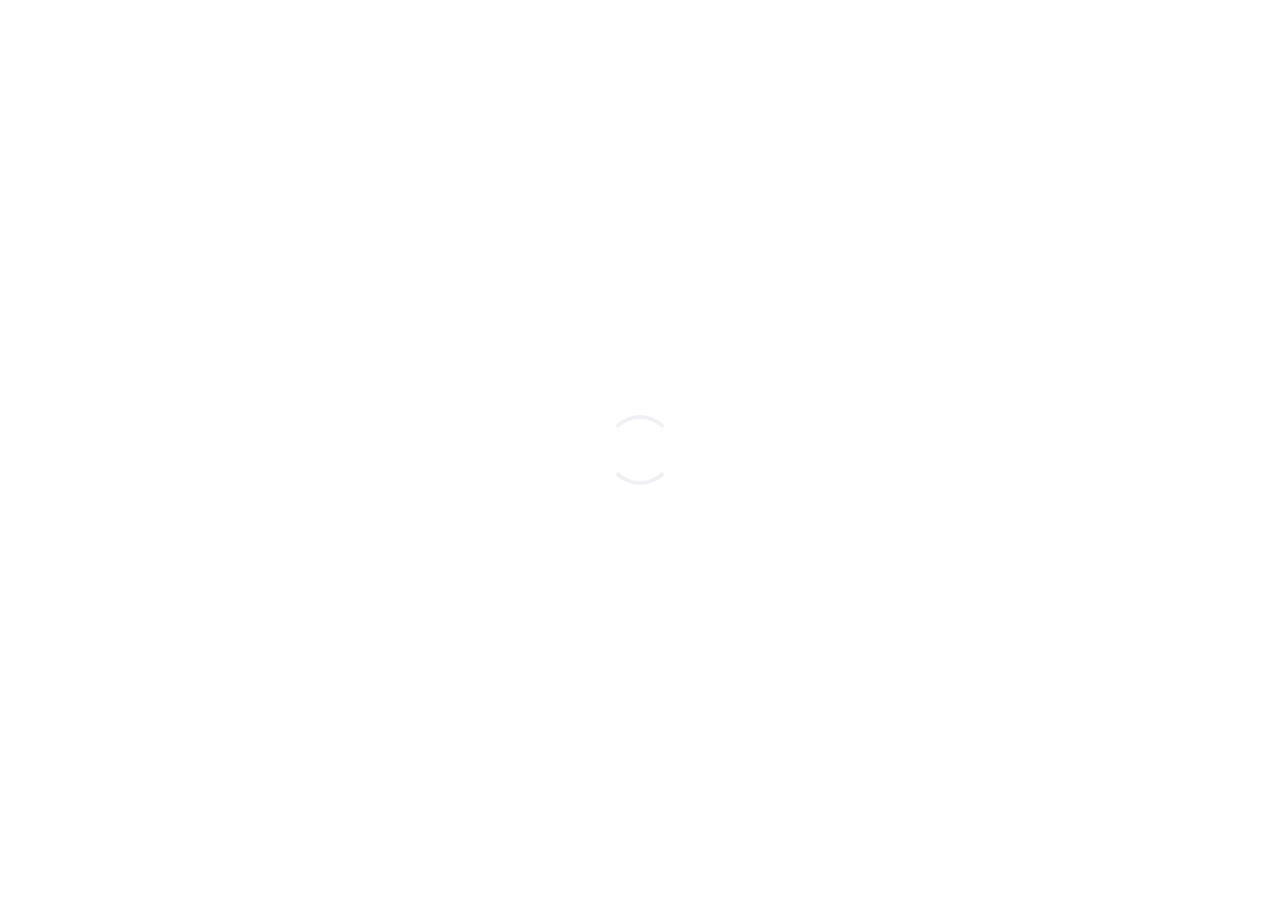
==== commit a746781a: "resume update" ====
--- a/index.html
+++ b/index.html
@@ -5,9 +5,10 @@
 
 <head>
 
-    <title>Rohan Kothapalli</title>
-
-    <meta name="description" content="">
+    <title>Rohan Kothapalli - Personal Portfolio</title>
+
+    <meta name="description" content="Hello! I'm Rohan. I am a full stack developer and a machine learning enthusiast. I work on
+    technologies that have the potential to change the way we think.">
 
     <meta charset="utf-8">
     <meta name="viewport" content="width=device-width, initial-scale=1, shrink-to-fit=no">
@@ -27,7 +28,7 @@
 
     <!-- Main CSS -->
     <link rel="stylesheet" href="assets/main.css">
-
+    <!-- <link rel="stylesheet" href="https://www.w3schools.com/w3css/4/w3.css"> -->
     <!-- Themes -->
     <link rel="stylesheet" href="assets/light-themes.css">
     <link href='http://fonts.googleapis.com/css?family=Pacifico|Raleway' rel='stylesheet' type='text/css'>
@@ -136,11 +137,12 @@
                                                     </span> -->
                                             </h2>
                                         </div>
-                                        <div class="social-links">
+                                        <div class="social-links a-header">
                                             <a class="social" href="https://github.com/rohanricky" target="_blank"><i class="fa fa-github"></i></a>
                                             <a class="social" href="https://www.linkedin.com/in/rohanricky/" target="_blank"><i class="fa fa-linkedin"></i></a>
                                             <a class="social" href="https://stackoverflow.com/users/6053449/rohan" target="_blank"><i class="fa fa-stack-overflow"></i></a>
                                             <a class="social" href="https://www.quora.com/profile/Rohan-Kothapalli" target="_blank"><i class="fa fa-quora"></i></a>
+                                            <a class="social" href="https://www.facebook.com/profile.php?id=100009867515282" target="_blank"><i class="fa fa-facebook"></i></a>
                                             <!-- <a class="social" href="https://facebook.com/" target="_blank"><i class="fa fa-facebook"></i></a> -->
                                         </div>
                                         <!-- /c-brand -->
@@ -162,8 +164,7 @@
                                         <div class="o-grid__col-md-3  o-grid__col-sm-6">
                                             <div class="a-header  o-content">
                                                 <div class="o-content__body">
-                                                    <h4>Resume</h4> 
-                                                    <a href="https://drive.google.com/file/d/1NRqdg_s9lMF4RpI2hsZl6StPpZ5deizU/view?usp=sharing" target="_blank">rohan.pdf</a>
+                                                    <a href="https://drive.google.com/file/d/1Kjf7pqRVLIUIm_E1Tz90VqbfvbF4EJEN/view?usp=sharing" target="_blank"><button class="green-button" type="button">Resume</button></a>
                                                     <!-- <address>
                                                             San Jose, CA <br /> Boston, MA
                                                     </address> -->
@@ -176,10 +177,11 @@
                                         <div class="o-grid__col-md-3  o-grid__col-sm-6">
                                             <div class="a-header  o-content">
                                                 <div class="o-content__body">
-                                                    <h4>Blog</h4>
+                                                    <a href="https://blog.rohanricky.me"><button class="green-button" type="button">Blog</button></a>
+                                                    <!-- <h4>Blog</h4>
                                                     <p>
                                                         <a href="http://blog.rohanricky.me">Check it out!</a>
-                                                    </p>
+                                                    </p> -->
                                                 </div>
                                             </div>
                                             <!-- /o-content -->
@@ -189,14 +191,15 @@
                                         <div class="o-grid__col-md-3  o-grid__col-sm-6">
                                             <div class="a-header  o-content">
                                                 <div class="o-content__body">
-                                                    <a class="t-link-container">
+                                                        <a href="#skills"><button class="green-button" type="button">Skills</button></a>
+                                                    <!-- <a class="t-link-container">
                                                         <h4>Interests</h4>
                                                         <p>
                                                             <span class="t-link-container__item--blended">
                                                                     Cloud Computing <br /> Machine Learning
                                                                 </span>
                                                         </p>
-                                                    </a>
+                                                    </a> -->
                                                     <!-- /o-link-container -->
                                                 </div>
                                             </div>
@@ -207,14 +210,15 @@
                                         <div class="o-grid__col-md-3  o-grid__col-sm-6">
                                             <div class="a-header  o-content">
                                                 <div class="o-content__body">
-                                                    <a class="t-link-container">
+                                                        <a href="#projects"><button class="green-button" type="button">Projects</button></a>
+                                                    <!-- <a class="t-link-container">
                                                         <h4>Email</h4>
                                                         <p>
                                                             <span class="t-link-container__item--blended">
                                                                     rohanricky0609@gmail.com
                                                                 </span>
                                                         </p>
-                                                    </a>
+                                                    </a> -->
                                                     <!-- /o-link-container -->
                                                 </div>
                                             </div>
@@ -262,71 +266,28 @@
             <mi>O</mi>
             <mi>H</mi>
           </math> -->
-        <!-- <div class="section">
+        <div class="section">
             <div class="w-container">
               <div class="section-title-group">
                 <h2 class="section-heading centered">What i do</h2>
-                <p class="paragraph-3">There&#x27;s a quote by Eric Hoffer I remember reflecting on during my college days.<br><br><em>“In times of change, learners inherit the earth, while the learned find themselves beautifully equipped to deal with a world that no longer exists.”<br><br></em>I didn&#x27;t quite get the meaning of the quote back then but today I live, breathe and sleep it. Every day, there&#x27;s new hardware and software that smart people across the world are building - each more efficient than the last. Most people don&#x27;t realise that computers, once a handy tool to save time, are now saving <strong class="bold-text-3">so much</strong> time that human beings might not even be necessary in the general workforce a few years from now.<br><br>Human progress moves quicker and quicker as time goes on—a phenomenon futurist Ray Kurzweil calls human history’s Law of Accelerating Returns. In a day and age where computers make most tasks easier, there are larger and larger groups of people who are losing their jobs. The first venture capital backed company I founded and served as CEO for worked in the recruitment space, serving over 4 million requests in 2016. In that year, I truly saw the damage automation could do, as well as its potential. <br><br>A clear pattern emerged - the lines between most &quot;industries&quot; were blurring and technology seemed as pervasive as ever. The folks using my platform who understood this continued to rise up the ranks of their respective companies, while the ones who failed to comprehend <em>why</em> it was necessary to learn new skills were left behind.<br><br>It was a great personal lesson for me and over the last 4 years I&#x27;ve tried to dig deep into every single field I&#x27;m passionate about. The shy young web developer I was back then proceeded to pick up the art of writing, design and the skill to sell anything. With the ability to talk to both humans and machines, I hope to one day make conversation with a frontier that has challenged homo sapiens since the dawn of time - <strong>the human genome</strong>.<br><br>In all of this, I still get time to keep up with the Kardashians (or the next best thing: The Life and Times of Donald J Trump).<br>‍<br></p>
+                <p class="paragraph-3">Every day smart people all over the world are building new technologies that completely change the way we think and live.<br /> <br />
+                    It empowers me to know that, In this era, anyone can build fortunes working in a garage wearing pyjamas and sipping a cup of coffee. Gone are the days (the Industrial Revolution) during which a significant amount of capital was essential to start a business.<br /> <br />
+                    As a millennial experiencing the most exciting period of human history, my curiosity turned towards learning about the marvels of technology. The deeper I dived into it, the more its powers seemed to consume me. I feel lucky to have this urge to learn the underlying concepts of various technologies and to build new & exciting things. Many people from a non-technical background think Artifical Intelligence is pure magic.<br /><br /><strong>"To mathematicians and programmers, AI is nothing but statistics, matrices and a ton of computing power combined in a beautiful way.</em> </strong>
+                    <br /><br />
+                    I am pursuing my Undergrad at NIT Agartala(4th year) and working as a Consultant Data Engineer at a Netherlands based startup, Skylab Analytics. Like any natural enthusiast, In my spare time I have been working on various projects ranging from making websites as a <strong>Full Stack Developer</strong> to building complex <strong>Deep Learning</strong> models(CNN & RNN for now).
+                    <br /> <br />
+                    <strong>I am but an explorer diving into the unknown and waiting patiently to find the hidden treasure of the right opportunity to make a difference.</strong></p>
               </div>
             </div>
         </div>
-        <div class="div-block-2"></div> -->
-
-        <!-- ################################ -->
-        <!-- ############ INTRO ############# -->
-        <!-- ################################ -->
-<!---
-        <section class="o-section  t-section  ">
-
-            <div class="o-section__header-bg  t-section__header"></div>
-            <div class="o-section__content-bg  t-section__content"></div>
-
-            <div class="o-container">
-                <div class="o-section__container">
-
-                    <header class="o-section__header  t-section__header">
-                        <div class="o-content">
-                            <h2 class="o-section__heading">
-                                    About
-                                </h2>
-                            <div class="o-content__body  o-section__description">
-                                Who I am, in a nutshell.
-                            </div>
-                        </div>
-                    </header>
-                    <!-- /o-section__header 
-
-                    <div class="o-section__content  t-section__content  ">
-
-                        <div class="o-content">
-                            <div class="c-intro">
-                                <div class="o-content__body">
-                                    <p>
-                                        I'm currently a student at NIT Agartala splitting his time between research and school. I started out working in bioinformatics and moved to developing statistical algorithms to process big sparse datasets. Now, I'm working in machine learning and have a particular interest in the theory behind it. Specifically, I'm looking to research in optimization theory, linear algebra, and statistical learning theory.
-                                    </p>
-                                </div>
-                            </div>
-                        </div>
-
-                    </div>
-                    <!-- /o-section__content
-
-                </div>
-                <!-- /o-section__container 
-            </div>
-            <!-- /o-container 
-
-        </section>
-    --->
-        <!-- /o-section -->
-
+        <div class="div-block-2"></div>
 
 
         <!-- ################################ -->
         <!-- ########## EXPERTISE ########### -->
         <!-- ################################ -->
 
-        <section class="o-section  t-section  ">
+        <section id="skills" class="o-section  t-section  ">
 
             <div class="o-section__header-bg  t-section__header"></div>
             <div class="o-section__content-bg  t-section__content"></div>
@@ -359,9 +320,12 @@
                                     </div>
                                     <div class="o-media__body  o-content__body">
                                         <h3>Javascript</h3>
-                                        <p>
+                                        <div class="w3-light-grey">
+                                            <div class="w3-green w3-center" style="height:24px;width:80%">80%</div>
+                                        </div><br>
+                                        <!-- <p>
                                             Proficient in Nodejs, React, Express, and other frameworks within Javascript. Experienced in building websites primarily with MERN stack.
-                                        </p>
+                                        </p> -->
                                     </div>
                                 </div>
                                 <!-- /o-media o-content -->
@@ -377,9 +341,12 @@
                                     </div>
                                     <div class="o-media__body  o-content__body">
                                         <h3>Python</h3>
-                                        <p>
+                                        <div class="w3-light-grey">
+                                            <div class="w3-green w3-center" style="height:24px;width:85%">85%</div>
+                                        </div><br>
+                                        <!-- <p>
                                             I use Python for faster start time and time efficient tasks. Used flask as light-weight server, tensorflow & keras for Machine Learning models.
-                                        </p>
+                                        </p> -->
                                     </div>
                                 </div>
                                 <!-- /o-media o-content -->
@@ -395,9 +362,12 @@
                                     </div>
                                     <div class="o-media__body  o-content__body">
                                         <h3>C/C++</h3>
-                                        <p>
+                                        <div class="w3-light-grey">
+                                            <div class="w3-green w3-center" style="height:24px;width:70%">70%</div>
+                                        </div><br>
+                                        <!-- <p>
                                             Strong knowledge of algorithm design and analysis with a firm grip on STL C++ library. Used mainly with Nodejs to make processes faster. 
-                                        </p>
+                                        </p> -->
                                     </div>
                                 </div>
                                 <!-- /o-media o-content -->
@@ -412,16 +382,132 @@
                                         </div>
                                     </div>
                                     <div class="o-media__body  o-content__body">
-                                        <h3>CS Theory</h3>
-                                        <p>
+                                        <h3>Linux / Shell Scripting</h3>
+                                        <div class="w3-light-grey">
+                                            <div class="w3-green w3-center" style="height:24px;width:90%">90%</div>
+                                        </div><br>
+                                        <!-- <p>
                                             Strong knowledge of system design as well as fundamental concepts such as OS, computer orgranization and cryptography.
-                                        </p>
+                                        </p> -->
                                     </div>
                                 </div>
                                 <!-- /o-media o-content -->
                             </div>
                             <!-- /o-grid__col -->
-
+                            <div class="o-grid__col-sm-6">
+                                <div class="o-media  o-media--block  o-content">
+                                    <div class="o-media__figure">
+                                        <div class="c-number  t-primary-color">
+                                            05
+                                        </div>
+                                    </div>
+                                    <div class="o-media__body  o-content__body">
+                                        <h3> Nodejs / Express</h3>
+                                        <div class="w3-light-grey">
+                                            <div class="w3-green w3-center" style="height:24px;width:80%">80%</div>
+                                        </div><br>
+                                        <!-- <p>
+                                            Strong knowledge of system design as well as fundamental concepts such as OS, computer orgranization and cryptography.
+                                        </p> -->
+                                    </div>
+                                </div>
+                                <!-- /o-media o-content -->
+                            </div>
+                            <div class="o-grid__col-sm-6">
+                                <div class="o-media  o-media--block  o-content">
+                                    <div class="o-media__figure">
+                                        <div class="c-number  t-primary-color">
+                                            06
+                                        </div>
+                                    </div>
+                                    <div class="o-media__body  o-content__body">
+                                        <h3> React </h3>
+                                        <div class="w3-light-grey">
+                                            <div class="w3-green w3-center" style="height:24px;width:70%">70%</div>
+                                        </div><br>
+                                        <!-- <p>
+                                            Strong knowledge of system design as well as fundamental concepts such as OS, computer orgranization and cryptography.
+                                        </p> -->
+                                    </div>
+                                </div>
+                                <!-- /o-media o-content -->
+                            </div>
+                            <div class="o-grid__col-sm-6">
+                                <div class="o-media  o-media--block  o-content">
+                                    <div class="o-media__figure">
+                                        <div class="c-number  t-primary-color">
+                                            07
+                                        </div>
+                                    </div>
+                                    <div class="o-media__body  o-content__body">
+                                        <h3> Tensorflow / Keras </h3>
+                                        <div class="w3-light-grey">
+                                            <div class="w3-green w3-center" style="height:24px;width:80%">80%</div>
+                                        </div><br>
+                                        <!-- <p>
+                                            Strong knowledge of system design as well as fundamental concepts such as OS, computer orgranization and cryptography.
+                                        </p> -->
+                                    </div>
+                                </div>
+                                <!-- /o-media o-content -->
+                            </div>
+                            <div class="o-grid__col-sm-6">
+                                <div class="o-media  o-media--block  o-content">
+                                    <div class="o-media__figure">
+                                        <div class="c-number  t-primary-color">
+                                            08
+                                        </div>
+                                    </div>
+                                    <div class="o-media__body  o-content__body">
+                                        <h3> MongoDB + PostgreSQL </h3>
+                                        <div class="w3-light-grey">
+                                            <div class="w3-green w3-center" style="height:24px;width:80%">80%</div>
+                                        </div><br>
+                                        <!-- <p>
+                                            Strong knowledge of system design as well as fundamental concepts such as OS, computer orgranization and cryptography.
+                                        </p> -->
+                                    </div>
+                                </div>
+                                <!-- /o-media o-content -->
+                            </div>
+                            <div class="o-grid__col-sm-6">
+                                <div class="o-media  o-media--block  o-content">
+                                    <div class="o-media__figure">
+                                        <div class="c-number  t-primary-color">
+                                            09
+                                        </div>
+                                    </div>
+                                    <div class="o-media__body  o-content__body">
+                                        <h3> Git </h3>
+                                        <div class="w3-light-grey">
+                                            <div class="w3-green w3-center" style="height:24px;width:90%">90%</div>
+                                        </div><br>
+                                        <!-- <p>
+                                            Strong knowledge of system design as well as fundamental concepts such as OS, computer orgranization and cryptography.
+                                        </p> -->
+                                    </div>
+                                </div>
+                                <!-- /o-media o-content -->
+                            </div>
+                            <div class="o-grid__col-sm-6">
+                                <div class="o-media  o-media--block  o-content">
+                                    <div class="o-media__figure">
+                                        <div class="c-number  t-primary-color">
+                                            10
+                                        </div>
+                                    </div>
+                                    <div class="o-media__body  o-content__body">
+                                        <h3> HTML + CSS + Bootstrap </h3>
+                                        <div class="w3-light-grey">
+                                            <div class="w3-green w3-center" style="height:24px;width:80%">80%</div>
+                                        </div><br>
+                                        <!-- <p>
+                                            Strong knowledge of system design as well as fundamental concepts such as OS, computer orgranization and cryptography.
+                                        </p> -->
+                                    </div>
+                                </div>
+                                <!-- /o-media o-content -->
+                            </div>
                         </div>
                         <!-- /o-grid -->
 
@@ -439,7 +525,7 @@
         <!-- ########## PROJECTS ########## -->
         <!-- ################################ -->
 
-        <section class="o-section  t-section  ">
+        <section id="projects" class="o-section  t-section  ">
 
             <div class="o-section__header-bg  t-section__header"></div>
             <div class="o-section__content-bg  t-section__content"></div>
@@ -471,10 +557,14 @@
                                         </div>
                                     </div>
                                     <div class="o-media__body  o-content__body">
-                                        <h3><a href="#">Jarvis</a></h3>
+                                        <h3><a href="https://blog.rohanricky.me/post/181875865173/jarvis-my-personal-assistant">Jarvis</a></h3>
                                         <p>
                                             Jarvis is my personal assistant which helps with all the boring tasks. It is a server which takes in my voice, input processes it and performs an action. Implemented as desktop and mobile app.
                                         </p>
+                                        <span class="pricetag">JS</span>
+	                                    <span class="pricetag">Tensorflow</span>
+	                                    <span class="pricetag">Flask</span>
+	                                    <span class="pricetag">Python</span>
                                     </div>
                                 </div>
                                 <!-- /o-media o-content -->
@@ -493,6 +583,9 @@
                                         <p>
                                            I designed a home surveillance system using OpenCV which recognizes faces, records video if unknown face is detected and sends the video to google drive. 
                                         </p>
+                                        <span class="pricetag">Python</span>
+	                                    <span class="pricetag">OpenCV</span>
+	                                    <span class="pricetag">Keras</span>
                                     </div>
                                 </div>
                                 <!-- /o-media o-content -->
@@ -511,6 +604,9 @@
                                         <p>
                                             I created a website for preparation of IIT JEE & other competitive exams. The website is designed using Nodejs for backend and React to design components for the frontend.  
                                         </p>
+                                        <span class="pricetag">Nodejs</span>
+	                                    <span class="pricetag">React</span>
+	                                    <span class="pricetag">MongoDB</span>
                                     </div>
                                 </div>
                                 <!-- /o-media o-content -->
@@ -525,10 +621,13 @@
                                         </div>
                                     </div>
                                     <div class="o-media__body  o-content__body">
-                                        <h3>Sync</h3>
+                                        <h3><a href="https://github.com/rohanricky/syncFolders">Sync</a></h3>
                                         <p>
                                             I designed an app to sync a folder on 2 different computers. I used Flask server and couchdb's feature rev_id to track changes and send only the changed files.
                                         </p>
+                                        <span class="pricetag">Python</span>
+	                                    <span class="pricetag">CouchDB</span>
+	                                    <span class="pricetag">Flask</span>
                                     </div>
                                 </div>
                                 <!-- /o-media o-content -->
@@ -548,13 +647,6 @@
 
         </section>
         <!-- /o-section -->
-
-        <!-- ################################ -->
-        <!-- ############ HEADER ############ -->
-        <!-- ################################ -->
-        <!-- Publication section-->
-        <!-- /o-section -->
-
 
 
         <!-- ################################ -->
@@ -596,13 +688,13 @@
                                                 August 2018 &ndash; Present
                                             </div>
                                             <h3 class="c-work__heading">
-                                                    Consultant Data Engineer
+                                                    Skylab Analytics
                                                 </h3>
                                             <h4 class="c-work__title">
-                                                    
+                                                    Consultant Data Engineer
                                                 </h4>
                                             <div class="c-work__location">
-                                                Amsterdam(Remote)
+                                                Amsterdam, Netherlands
                                             </div>
                                         </div>
                                         <div class="o-grid__col-md-7">
@@ -761,7 +853,7 @@
         <!-- /o-section -->
         <div class="w-container">
             <div class="section-title-group">
-        <div class="text-block-2"><strong class="trials">Want to reach out? </strong></div><br><div class="text-block-3">For any business opportunities/queries email me at <strong><div class="text-block-3">rohanricky0609@gmail.com</strong></div></div></div>
+        <div class="text-block-2"><strong class="trials">Want to reach out? </strong></div><br><div class="text-block-3"> I would love to hear your thoughts, email me at <strong><div class="text-block-4">rohanricky0609@gmail.com</strong></div></div></div>
         </div>
 
     </div>
--- a/assets/main.css
+++ b/assets/main.css
@@ -1,5 +1,5 @@
 @charset "UTF-8";
-/*! normalize.css v3.0.3 | MIT License | github.com/necolas/normalize.css */
+/*! normalize.css v3..3 | MIT License | github.com/necolas/normalize.css */
 /**
  * 1. Set default font family to sans-serif.
  * 2. Prevent iOS and IE text size adjust after device orientation change,
@@ -123,6 +123,7 @@
   font-size: 22px;
   line-height: 30px;
   text-align: left;
+  margin : auto;
 }
 
 .paragraph-3.p33 {
@@ -144,6 +145,15 @@
   font-size: 20px;
   text-align: center;
   line-height: 20px;
+}
+
+.text-block-4 {
+  font-family: 'Libre Baskerville', sans-serif; 
+  color: #3b3b3b;
+  font-size: 20px;
+  text-align: center;
+  line-height: 20px;
+  margin-top : 10px;
 }
 
 .trials {
@@ -174,6 +184,79 @@
     margin-top : 40px;
     text-align: center;
 }
+
+/** W3 section 
+1. Progress bars
+**/
+.w3-light-grey,.w3-hover-light-grey:hover,.w3-light-gray,.w3-hover-light-gray:hover{
+  color:#000!important;
+  background-color:#f1f1f1!important
+}
+
+.w3-green,.w3-hover-green:hover{
+  color:#fff!important;
+  background-color:#4CAF50!important
+}
+
+.w3-center {
+  text-align : center;
+}
+
+.green-button {
+  background-color: #4ca;/* Green */
+  border: none;
+  color: white;
+  padding: 15px 32px;
+  text-align: center;
+  text-decoration: none;
+  display: inline-block;
+  font-size: 16px;
+  border-radius: 30%;
+}
+
+/** Price Tag **/
+.pricetag{
+	white-space:nowrap;
+	position:relative;
+	margin:0px 5px 0 10px;
+	displaY:inline-block;
+	height:25px;
+	border-radius: 0 5px 5px 0;
+	padding: 0 10px 2px 10px;
+	background:#E8EDF0;
+	border: 0 solid #C7D2D4;
+	border-top-width:1px;
+	border-bottom-width:1px;
+	color:#000;
+	line-height:23px;
+}
+.pricetag:after{
+	position:absolute;
+	right:0;
+	margin:1px 7px;
+	font-weight:bold;
+	font-size:19px;
+	/* content:"\00D7"; */
+}
+.pricetag:before{
+	position:absolute;
+	content:"\25CF";
+  color:white;
+	text-shadow: 0 0 1px #333;
+	font-size:10px;
+	line-height:0px;
+  text-indent:12px;
+  left:-13px;
+  padding-bottom : -5px;
+	width: 0px;
+	height:0px;
+	border-right:14px solid #E8EDF0;
+	border-top:  13px solid transparent;
+	border-bottom:  13px solid transparent;
+}
+
+
+
 /**
  * 1. Correct `inline-block` display not defined in IE 8/9.
  * 2. Normalize vertical alignment of `progress` in Chrome, Firefox, and Opera.
@@ -1368,9 +1451,11 @@
   }
   .o-grid__col-md-3:nth-child(1n){
     margin-right: 0;
+    /* float:left; */
   }
   .o-grid__col-md-3:last-child{
-    margin-right: 0;
+    /* margin-right: 0; */
+    float:left;
   }
   .o-grid__col-md-3:nth-child(0n){
     float: right;
@@ -1386,7 +1471,12 @@
   }
   .o-grid__col-md-4:nth-child(1n){
     margin-right: 0;
-  }
+    float : right;
+  }
+  .o-grid__col-md-4:first-child{
+    padding-top : 20px;
+  }
+
   .o-grid__col-md-4:last-child{
     margin-right: 0;
   }
@@ -2093,8 +2183,8 @@
 }
 
 .c-preloader__spinner {
-  min-width: 70px;
-  min-height: 70px;
+  min-width: 200px;
+  min-height: 200px;
 }
 
 .c-preloader__spinner:before {
--- a/assets/light-themes.css
+++ b/assets/light-themes.css
@@ -97,12 +97,17 @@
 /* Brand Colors */
 
 .t-title__first-word {
-    color: #939393;
-}
+    color: #6b4383;
+}
+
+/* .t-title__second-word {
+    color: #1B0D7E;
+} */
 
 .t-title__second-word {
-    color: #1B0D7E;
-}
+    color: rgb(135, 54, 182);
+}
+
 
 .t-sub-title {
     color: #939393;
